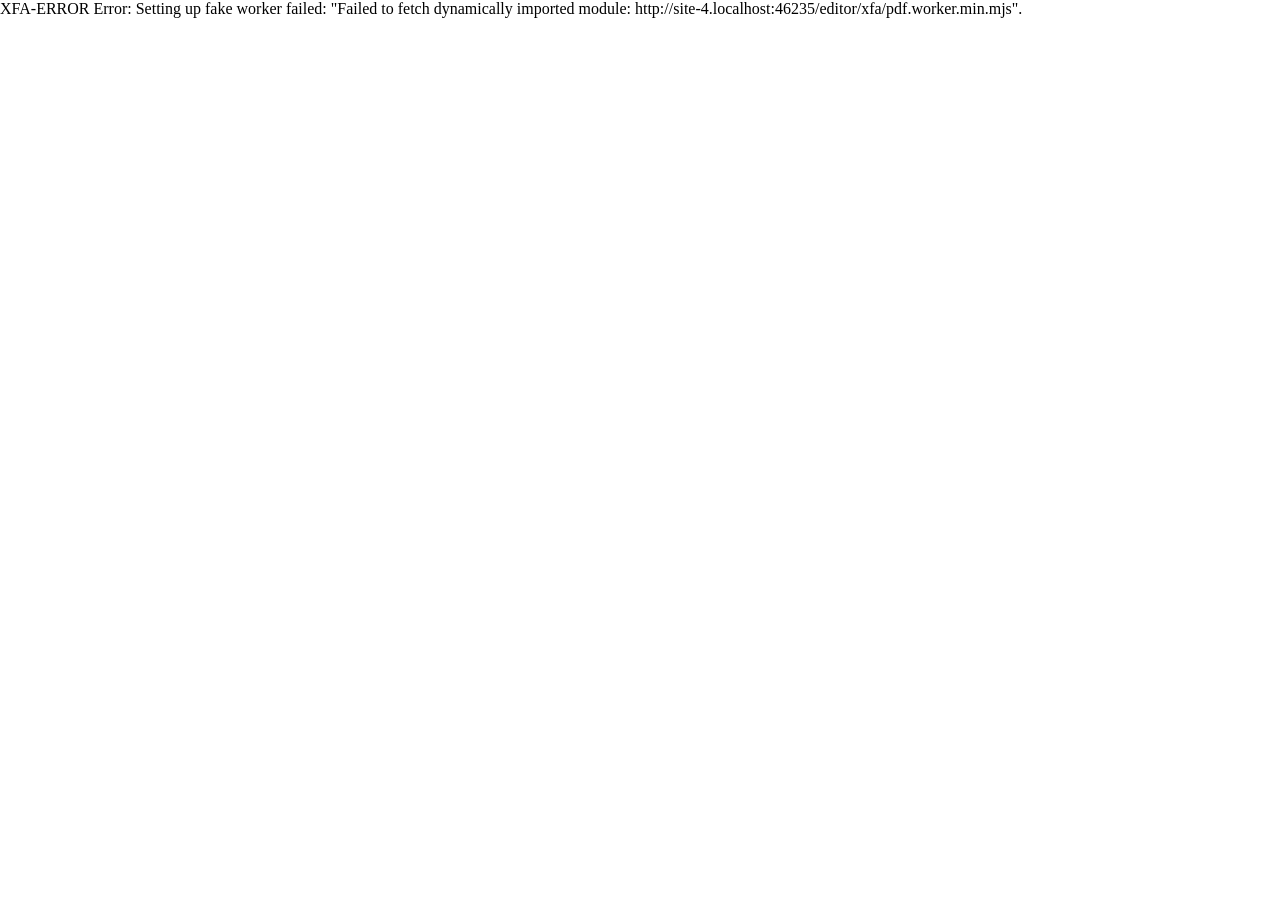
==== editor/xfa/xfa.html @ bf1fbca5 "Formularele XFA dinamice (ANAF) se văd și se semnează: 0.16.0 Formularele „inteligente” nesalvate di" ====
<!doctype html>
<html>
<head>
<meta charset="utf-8">
<title>Formular XFA</title>
<link rel="stylesheet" href="pdf_viewer.css">
<style>
  /* Formularele XFA dinamice (ANAF): pdf.js le desenează ca HTML, iar Edge le tipărește în PDF, o pagină pe foaie. */
  html, body { margin: 0; padding: 0; background: #fff; }
  .xfaPrintedPage { position: relative; overflow: hidden; margin: 0; break-after: page; page-break-after: always; }
  .xfaPrintedPage:last-child { break-after: auto; page-break-after: auto; }
  .xfaPrintedPage > .xfaLayer { position: absolute; left: 0; top: 0; transform-origin: 0 0; }
  button, input, select, textarea { -webkit-print-color-adjust: exact; print-color-adjust: exact; }
</style>
<style id="pageSize"></style>
</head>
<body>
<div id="pages"></div>
<img src="hold.gif" alt="" width="1" height="1" style="position:absolute;left:-10px;top:-10px">
<script type="module">
import * as pdfjsLib from './pdf.min.mjs'
pdfjsLib.GlobalWorkerOptions.workerSrc = './pdf.worker.min.mjs'
const host = document.getElementById('pages')
try {
  const doc = await pdfjsLib.getDocument({ url: 'doc.pdf', enableXfa: true }).promise
  if (!(await doc.allXfaHtml)) throw new Error('fără XFA')
  const scale = 96 / 72 // un punct PDF = 1/72 in; un pixel CSS la tipar = 1/96 in
  for (let n = 1; n <= doc.numPages; n++) {
    const page = await doc.getPage(n)
    const viewport = page.getViewport({ scale })
    if (n === 1) document.getElementById('pageSize').textContent = `@page { size: ${viewport.width / scale}pt ${viewport.height / scale}pt; margin: 0 }`
    // XfaLayer.render își pune clasele și scalarea pe elementul primit: foaia de tipar e un înveliș în jurul lui
    const sheet = document.createElement('div')
    sheet.className = 'xfaPrintedPage'
    sheet.style.width = viewport.width + 'px'
    sheet.style.height = viewport.height + 'px'
    const div = document.createElement('div')
    sheet.append(div)
    host.append(sheet)
    const xfaHtml = await page.getXfa()
    if (xfaHtml) {
      pdfjsLib.XfaLayer.render({ viewport: viewport.clone({ dontFlip: true }), div, xfaHtml, intent: 'print',
        annotationStorage: doc.annotationStorage, linkService: { addLinkAttributes() {} } })
    }
  }
  // Fonturile din formular, încărcate explicit: document.fonts.ready ar aștepta „load”, pe care îl ținem noi pe loc.
  await Promise.all([...document.fonts].map(f => f.load().catch(() => {})))
  document.title = `xfa-ok ${doc.numPages}`
} catch (e) {
  document.title = 'xfa-error'
  host.textContent = 'XFA-ERROR ' + e
}
// Abia acum serverul dă drumul imaginii „hold.gif”, pagina ajunge la „load” și Edge o tipărește.
new Image().src = 'done'
</script>
</body>
</html>
---- editor/xfa/pdf_viewer.css ----
/* Copyright 2014 Mozilla Foundation
 *
 * Licensed under the Apache License, Version 2.0 (the "License");
 * you may not use this file except in compliance with the License.
 * You may obtain a copy of the License at
 *
 *     http://www.apache.org/licenses/LICENSE-2.0
 *
 * Unless required by applicable law or agreed to in writing, software
 * distributed under the License is distributed on an "AS IS" BASIS,
 * WITHOUT WARRANTIES OR CONDITIONS OF ANY KIND, either express or implied.
 * See the License for the specific language governing permissions and
 * limitations under the License.
 */

.messageBar{
  --closing-button-icon:url(images/messageBar_closingButton.svg);
  --message-bar-close-button-color:var(--text-primary-color);
  --message-bar-close-button-color-hover:var(--text-primary-color);
  --message-bar-close-button-border-radius:4px;
  --message-bar-close-button-border:none;
  --message-bar-close-button-hover-bg-color:rgb(21 20 26 / 0.14);
  --message-bar-close-button-active-bg-color:rgb(21 20 26 / 0.21);
  --message-bar-close-button-focus-bg-color:rgb(21 20 26 / 0.07);
}

@media (prefers-color-scheme: dark){

.messageBar{
    --message-bar-close-button-hover-bg-color:rgb(251 251 254 / 0.14);
    --message-bar-close-button-active-bg-color:rgb(251 251 254 / 0.21);
    --message-bar-close-button-focus-bg-color:rgb(251 251 254 / 0.07);
}
  }

@media screen and (forced-colors: active){

.messageBar{
    --message-bar-close-button-color:ButtonText;
    --message-bar-close-button-border:1px solid ButtonText;
    --message-bar-close-button-hover-bg-color:ButtonText;
    --message-bar-close-button-active-bg-color:ButtonText;
    --message-bar-close-button-focus-bg-color:ButtonText;
    --message-bar-close-button-color-hover:HighlightText;
}
  }

.messageBar{

  display:flex;
  position:relative;
  padding:8px 8px 8px 16px;
  flex-direction:column;
  justify-content:center;
  align-items:center;
  gap:8px;
  -webkit-user-select:none;
     -moz-user-select:none;
          user-select:none;

  border-radius:4px;

  border:1px solid var(--message-bar-border-color);
  background:var(--message-bar-bg-color);
  color:var(--message-bar-fg-color);
}

.messageBar  > div{
    display:flex;
    align-items:flex-start;
    gap:8px;
    align-self:stretch;
  }

:is(.messageBar > div)::before{
      content:"";
      display:inline-block;
      width:16px;
      height:16px;
      -webkit-mask-image:var(--message-bar-icon);
              mask-image:var(--message-bar-icon);
      -webkit-mask-size:cover;
              mask-size:cover;
      background-color:var(--message-bar-icon-color);
      flex-shrink:0;
    }

.messageBar button{
    cursor:pointer;
  }

:is(.messageBar button):focus-visible{
      outline:var(--focus-ring-outline);
      outline-offset:2px;
    }

.messageBar .closeButton{
    width:32px;
    height:32px;
    background:none;
    border-radius:var(--message-bar-close-button-border-radius);
    border:var(--message-bar-close-button-border);

    display:flex;
    align-items:center;
    justify-content:center;
  }

:is(.messageBar .closeButton)::before{
      content:"";
      display:inline-block;
      width:16px;
      height:16px;
      -webkit-mask-image:var(--closing-button-icon);
              mask-image:var(--closing-button-icon);
      -webkit-mask-size:cover;
              mask-size:cover;
      background-color:var(--message-bar-close-button-color);
    }

:is(.messageBar .closeButton):is(:hover,:active,:focus)::before{
      background-color:var(--message-bar-close-button-color-hover);
    }

:is(.messageBar .closeButton):hover{
      background-color:var(--message-bar-close-button-hover-bg-color);
    }

:is(.messageBar .closeButton):active{
      background-color:var(--message-bar-close-button-active-bg-color);
    }

:is(.messageBar .closeButton):focus{
      background-color:var(--message-bar-close-button-focus-bg-color);
    }

:is(.messageBar .closeButton)  > span{
      display:inline-block;
      width:0;
      height:0;
      overflow:hidden;
    }

#editorUndoBar{
  --text-primary-color:#15141a;

  --message-bar-icon:url(images/secondaryToolbarButton-documentProperties.svg);
  --message-bar-icon-color:#0060df;
  --message-bar-bg-color:#deeafc;
  --message-bar-fg-color:var(--text-primary-color);
  --message-bar-border-color:rgb(0 0 0 / 0.08);

  --undo-button-bg-color:rgb(21 20 26 / 0.07);
  --undo-button-bg-color-hover:rgb(21 20 26 / 0.14);
  --undo-button-bg-color-active:rgb(21 20 26 / 0.21);

  --undo-button-fg-color:var(--message-bar-fg-color);
  --undo-button-fg-color-hover:var(--undo-button-fg-color);
  --undo-button-fg-color-active:var(--undo-button-fg-color);

  --focus-ring-color:#0060df;
  --focus-ring-outline:2px solid var(--focus-ring-color);
}

@media (prefers-color-scheme: dark){

#editorUndoBar{
    --text-primary-color:#fbfbfe;

    --message-bar-icon-color:#73a7f3;
    --message-bar-bg-color:#003070;
    --message-bar-border-color:rgb(255 255 255 / 0.08);

    --undo-button-bg-color:rgb(255 255 255 / 0.08);
    --undo-button-bg-color-hover:rgb(255 255 255 / 0.14);
    --undo-button-bg-color-active:rgb(255 255 255 / 0.21);
}
  }

@media screen and (forced-colors: active){

#editorUndoBar{
    --text-primary-color:CanvasText;

    --message-bar-icon-color:CanvasText;
    --message-bar-bg-color:Canvas;
    --message-bar-border-color:CanvasText;

    --undo-button-bg-color:ButtonText;
    --undo-button-bg-color-hover:SelectedItem;
    --undo-button-bg-color-active:SelectedItem;

    --undo-button-fg-color:ButtonFace;
    --undo-button-fg-color-hover:SelectedItemText;
    --undo-button-fg-color-active:SelectedItemText;

    --focus-ring-color:CanvasText;
}
  }

#editorUndoBar{

  position:fixed;
  top:50px;
  left:50%;
  transform:translateX(-50%);
  z-index:10;

  padding-block:8px;
  padding-inline:16px 8px;

  font:menu;
  font-size:15px;

  cursor:default;
}

#editorUndoBar button{
    cursor:pointer;
  }

#editorUndoBar #editorUndoBarUndoButton{
    border-radius:4px;
    font-weight:590;
    line-height:19.5px;
    color:var(--undo-button-fg-color);
    border:none;
    padding:4px 16px;
    margin-inline-start:8px;
    height:32px;

    background-color:var(--undo-button-bg-color);
  }

:is(#editorUndoBar #editorUndoBarUndoButton):hover{
      background-color:var(--undo-button-bg-color-hover);
      color:var(--undo-button-fg-color-hover);
    }

:is(#editorUndoBar #editorUndoBarUndoButton):active{
      background-color:var(--undo-button-bg-color-active);
      color:var(--undo-button-fg-color-active);
    }

#editorUndoBar  > div{
    align-items:center;
  }

.dialog{
  --dialog-bg-color:white;
  --dialog-border-color:white;
  --dialog-shadow:0 2px 14px 0 rgb(58 57 68 / 0.2);
  --text-primary-color:#15141a;
  --text-secondary-color:#5b5b66;
  --hover-filter:brightness(0.9);
  --focus-ring-color:#0060df;
  --focus-ring-outline:2px solid var(--focus-ring-color);
  --link-fg-color:#0060df;
  --link-hover-fg-color:#0250bb;
  --separator-color:#f0f0f4;

  --textarea-border-color:#8f8f9d;
  --textarea-bg-color:white;
  --textarea-fg-color:var(--text-secondary-color);

  --radio-bg-color:#f0f0f4;
  --radio-checked-bg-color:#fbfbfe;
  --radio-border-color:#8f8f9d;
  --radio-checked-border-color:#0060df;

  --button-secondary-bg-color:#f0f0f4;
  --button-secondary-fg-color:var(--text-primary-color);
  --button-secondary-border-color:var(--button-secondary-bg-color);
  --button-secondary-hover-bg-color:var(--button-secondary-bg-color);
  --button-secondary-hover-fg-color:var(--button-secondary-fg-color);
  --button-secondary-hover-border-color:var(--button-secondary-hover-bg-color);

  --button-primary-bg-color:#0060df;
  --button-primary-fg-color:#fbfbfe;
  --button-primary-border-color:var(--button-primary-bg-color);
  --button-primary-hover-bg-color:var(--button-primary-bg-color);
  --button-primary-hover-fg-color:var(--button-primary-fg-color);
  --button-primary-hover-border-color:var(--button-primary-hover-bg-color);
}

@media (prefers-color-scheme: dark){

.dialog{
    --dialog-bg-color:#1c1b22;
    --dialog-border-color:#1c1b22;
    --dialog-shadow:0 2px 14px 0 #15141a;
    --text-primary-color:#fbfbfe;
    --text-secondary-color:#cfcfd8;
    --focus-ring-color:#0df;
    --hover-filter:brightness(1.4);
    --link-fg-color:#0df;
    --link-hover-fg-color:#80ebff;
    --separator-color:#52525e;

    --textarea-bg-color:#42414d;

    --radio-bg-color:#2b2a33;
    --radio-checked-bg-color:#15141a;
    --radio-checked-border-color:#0df;

    --button-secondary-bg-color:#2b2a33;
    --button-primary-bg-color:#0df;
    --button-primary-fg-color:#15141a;
}
  }

@media screen and (forced-colors: active){

.dialog{
    --dialog-bg-color:Canvas;
    --dialog-border-color:CanvasText;
    --dialog-shadow:none;
    --text-primary-color:CanvasText;
    --text-secondary-color:CanvasText;
    --hover-filter:none;
    --focus-ring-color:ButtonBorder;
    --link-fg-color:LinkText;
    --link-hover-fg-color:LinkText;
    --separator-color:CanvasText;

    --textarea-border-color:ButtonBorder;
    --textarea-bg-color:Field;
    --textarea-fg-color:ButtonText;

    --radio-bg-color:ButtonFace;
    --radio-checked-bg-color:ButtonFace;
    --radio-border-color:ButtonText;
    --radio-checked-border-color:ButtonText;

    --button-secondary-bg-color:ButtonFace;
    --button-secondary-fg-color:ButtonText;
    --button-secondary-border-color:ButtonText;
    --button-secondary-hover-bg-color:AccentColor;
    --button-secondary-hover-fg-color:AccentColorText;

    --button-primary-bg-color:ButtonText;
    --button-primary-fg-color:ButtonFace;
    --button-primary-hover-bg-color:AccentColor;
    --button-primary-hover-fg-color:AccentColorText;
}
  }

.dialog{

  font:message-box;
  font-size:13px;
  font-weight:400;
  line-height:150%;
  border-radius:4px;
  padding:12px 16px;
  border:1px solid var(--dialog-border-color);
  background:var(--dialog-bg-color);
  color:var(--text-primary-color);
  box-shadow:var(--dialog-shadow);
}

:is(.dialog .mainContainer) *:focus-visible{
      outline:var(--focus-ring-outline);
      outline-offset:2px;
    }

:is(.dialog .mainContainer) .title{
      display:flex;
      width:auto;
      flex-direction:column;
      justify-content:flex-end;
      align-items:flex-start;
      gap:12px;
    }

:is(:is(.dialog .mainContainer) .title)  > span{
        font-size:13px;
        font-style:normal;
        font-weight:590;
        line-height:150%;
      }

:is(.dialog .mainContainer) .dialogSeparator{
      width:100%;
      height:0;
      margin-block:4px;
      border-top:1px solid var(--separator-color);
      border-bottom:none;
    }

:is(.dialog .mainContainer) .dialogButtonsGroup{
      display:flex;
      gap:12px;
      align-self:flex-end;
    }

:is(.dialog .mainContainer) .radio{
      display:flex;
      flex-direction:column;
      align-items:flex-start;
      gap:4px;
    }

:is(:is(.dialog .mainContainer) .radio)  > .radioButton{
        display:flex;
        gap:8px;
        align-self:stretch;
        align-items:center;
      }

:is(:is(:is(.dialog .mainContainer) .radio) > .radioButton) input{
          -webkit-appearance:none;
             -moz-appearance:none;
                  appearance:none;
          box-sizing:border-box;
          width:16px;
          height:16px;
          border-radius:50%;
          background-color:var(--radio-bg-color);
          border:1px solid var(--radio-border-color);
        }

:is(:is(:is(:is(.dialog .mainContainer) .radio) > .radioButton) input):hover{
            filter:var(--hover-filter);
          }

:is(:is(:is(:is(.dialog .mainContainer) .radio) > .radioButton) input):checked{
            background-color:var(--radio-checked-bg-color);
            border:4px solid var(--radio-checked-border-color);
          }

:is(:is(.dialog .mainContainer) .radio)  > .radioLabel{
        display:flex;
        padding-inline-start:24px;
        align-items:flex-start;
        gap:10px;
        align-self:stretch;
      }

:is(:is(:is(.dialog .mainContainer) .radio) > .radioLabel)  > span{
          flex:1 0 0;
          font-size:11px;
          color:var(--text-secondary-color);
        }

:is(.dialog .mainContainer) button:not(:is(.toggle-button,.closeButton)){
      border-radius:4px;
      border:1px solid;
      font:menu;
      font-weight:600;
      padding:4px 16px;
      width:auto;
      height:32px;
    }

:is(:is(.dialog .mainContainer) button:not(:is(.toggle-button,.closeButton))):hover{
        cursor:pointer;
        filter:var(--hover-filter);
      }

.secondaryButton:is(:is(.dialog .mainContainer) button:not(:is(.toggle-button,.closeButton))){
        color:var(--button-secondary-fg-color);
        background-color:var(--button-secondary-bg-color);
        border-color:var(--button-secondary-border-color);
      }

.secondaryButton:is(:is(.dialog .mainContainer) button:not(:is(.toggle-button,.closeButton))):hover{
          color:var(--button-secondary-hover-fg-color);
          background-color:var(--button-secondary-hover-bg-color);
          border-color:var(--button-secondary-hover-border-color);
        }

.primaryButton:is(:is(.dialog .mainContainer) button:not(:is(.toggle-button,.closeButton))){
        color:var(--button-primary-fg-color);
        background-color:var(--button-primary-bg-color);
        border-color:var(--button-primary-border-color);
        opacity:1;
      }

.primaryButton:is(:is(.dialog .mainContainer) button:not(:is(.toggle-button,.closeButton))):hover{
          color:var(--button-primary-hover-fg-color);
          background-color:var(--button-primary-hover-bg-color);
          border-color:var(--button-primary-hover-border-color);
        }

:is(.dialog .mainContainer) a{
      color:var(--link-fg-color);
    }

:is(:is(.dialog .mainContainer) a):hover{
        color:var(--link-hover-fg-color);
      }

:is(.dialog .mainContainer) textarea{
      font:inherit;
      padding:8px;
      resize:none;
      margin:0;
      box-sizing:border-box;
      border-radius:4px;
      border:1px solid var(--textarea-border-color);
      background:var(--textarea-bg-color);
      color:var(--textarea-fg-color);
    }

:is(:is(.dialog .mainContainer) textarea):focus{
        outline-offset:0;
        border-color:transparent;
      }

:is(:is(.dialog .mainContainer) textarea):disabled{
        pointer-events:none;
        opacity:0.4;
      }

:is(.dialog .mainContainer) .messageBar{
      --message-bar-bg-color:#ffebcd;
      --message-bar-fg-color:#15141a;
      --message-bar-border-color:rgb(0 0 0 / 0.08);
      --message-bar-icon:url(images/messageBar_warning.svg);
      --message-bar-icon-color:#cd411e;
    }

@media (prefers-color-scheme: dark){

:is(.dialog .mainContainer) .messageBar{
        --message-bar-bg-color:#5a3100;
        --message-bar-fg-color:#fbfbfe;
        --message-bar-border-color:rgb(255 255 255 / 0.08);
        --message-bar-icon-color:#e49c49;
    }
      }

@media screen and (forced-colors: active){

:is(.dialog .mainContainer) .messageBar{
        --message-bar-bg-color:HighlightText;
        --message-bar-fg-color:CanvasText;
        --message-bar-border-color:CanvasText;
        --message-bar-icon-color:CanvasText;
    }
      }

:is(.dialog .mainContainer) .messageBar{

      align-self:stretch;
    }

:is(:is(:is(.dialog .mainContainer) .messageBar) > div)::before,:is(:is(:is(.dialog .mainContainer) .messageBar) > div)  > div{
          margin-block:4px;
        }

:is(:is(:is(.dialog .mainContainer) .messageBar) > div)  > div{
          display:flex;
          flex-direction:column;
          align-items:flex-start;
          gap:8px;
          flex:1 0 0;
        }

:is(:is(:is(:is(.dialog .mainContainer) .messageBar) > div) > div) .title{
            font-size:13px;
            font-weight:590;
          }

:is(:is(:is(:is(.dialog .mainContainer) .messageBar) > div) > div) .description{
            font-size:13px;
          }

:is(.dialog .mainContainer) .toggler{
      display:flex;
      align-items:center;
      gap:8px;
      align-self:stretch;
    }

:is(:is(.dialog .mainContainer) .toggler)  > .togglerLabel{
        -webkit-user-select:none;
           -moz-user-select:none;
                user-select:none;
      }

.textLayer{
  position:absolute;
  text-align:initial;
  inset:0;
  overflow:clip;
  opacity:1;
  line-height:1;
  -webkit-text-size-adjust:none;
     -moz-text-size-adjust:none;
          text-size-adjust:none;
  forced-color-adjust:none;
  transform-origin:0 0;
  caret-color:CanvasText;
  z-index:0;
}

.textLayer.highlighting{
    touch-action:none;
  }

.textLayer :is(span,br){
    color:transparent;
    position:absolute;
    white-space:pre;
    cursor:text;
    transform-origin:0% 0%;
  }

.textLayer  > :not(.markedContent),.textLayer .markedContent span:not(.markedContent){
    z-index:1;
  }

.textLayer span.markedContent{
    top:0;
    height:0;
  }

.textLayer span[role="img"]{
    -webkit-user-select:none;
       -moz-user-select:none;
            user-select:none;
    cursor:default;
  }

.textLayer .highlight{
    --highlight-bg-color:rgb(180 0 170 / 0.25);
    --highlight-selected-bg-color:rgb(0 100 0 / 0.25);
    --highlight-backdrop-filter:none;
    --highlight-selected-backdrop-filter:none;
  }

@media screen and (forced-colors: active){

.textLayer .highlight{
      --highlight-bg-color:transparent;
      --highlight-selected-bg-color:transparent;
      --highlight-backdrop-filter:var(--hcm-highlight-filter);
      --highlight-selected-backdrop-filter:var(
        --hcm-highlight-selected-filter
      );
  }
    }

.textLayer .highlight{

    margin:-1px;
    padding:1px;
    background-color:var(--highlight-bg-color);
    -webkit-backdrop-filter:var(--highlight-backdrop-filter);
            backdrop-filter:var(--highlight-backdrop-filter);
    border-radius:4px;
  }

.appended:is(.textLayer .highlight){
      position:initial;
    }

.begin:is(.textLayer .highlight){
      border-radius:4px 0 0 4px;
    }

.end:is(.textLayer .highlight){
      border-radius:0 4px 4px 0;
    }

.middle:is(.textLayer .highlight){
      border-radius:0;
    }

.selected:is(.textLayer .highlight){
      background-color:var(--highlight-selected-bg-color);
      -webkit-backdrop-filter:var(--highlight-selected-backdrop-filter);
              backdrop-filter:var(--highlight-selected-backdrop-filter);
    }

.textLayer ::-moz-selection{
    background:rgba(0 0 255 / 0.25);
    background:color-mix(in srgb, AccentColor, transparent 75%);
  }

.textLayer ::selection{
    background:rgba(0 0 255 / 0.25);
    background:color-mix(in srgb, AccentColor, transparent 75%);
  }

.textLayer br::-moz-selection{
    background:transparent;
  }

.textLayer br::selection{
    background:transparent;
  }

.textLayer .endOfContent{
    display:block;
    position:absolute;
    inset:100% 0 0;
    z-index:0;
    cursor:default;
    -webkit-user-select:none;
       -moz-user-select:none;
            user-select:none;
  }

.textLayer.selecting .endOfContent{
    top:0;
  }

.annotationLayer{
  --annotation-unfocused-field-background:url("data:image/svg+xml;charset=UTF-8,<svg width='1px' height='1px' xmlns='http://www.w3.org/2000/svg'><rect width='100%' height='100%' style='fill:rgba(0, 54, 255, 0.13);'/></svg>");
  --input-focus-border-color:Highlight;
  --input-focus-outline:1px solid Canvas;
  --input-unfocused-border-color:transparent;
  --input-disabled-border-color:transparent;
  --input-hover-border-color:black;
  --link-outline:none;
}

@media screen and (forced-colors: active){

.annotationLayer{
    --input-focus-border-color:CanvasText;
    --input-unfocused-border-color:ActiveText;
    --input-disabled-border-color:GrayText;
    --input-hover-border-color:Highlight;
    --link-outline:1.5px solid LinkText;
}

    .annotationLayer .textWidgetAnnotation :is(input,textarea):required,.annotationLayer .choiceWidgetAnnotation select:required,.annotationLayer .buttonWidgetAnnotation:is(.checkBox,.radioButton) input:required{
      outline:1.5px solid selectedItem;
    }

    .annotationLayer .linkAnnotation{
      outline:var(--link-outline);
    }

      :is(.annotationLayer .linkAnnotation):hover{
        -webkit-backdrop-filter:var(--hcm-highlight-filter);
                backdrop-filter:var(--hcm-highlight-filter);
      }

      :is(.annotationLayer .linkAnnotation) > a:hover{
        opacity:0 !important;
        background:none !important;
        box-shadow:none;
      }

    .annotationLayer .popupAnnotation .popup{
      outline:calc(1.5px * var(--scale-factor)) solid CanvasText !important;
      background-color:ButtonFace !important;
      color:ButtonText !important;
    }

    .annotationLayer .highlightArea:hover::after{
      position:absolute;
      top:0;
      left:0;
      width:100%;
      height:100%;
      -webkit-backdrop-filter:var(--hcm-highlight-filter);
              backdrop-filter:var(--hcm-highlight-filter);
      content:"";
      pointer-events:none;
    }

    .annotationLayer .popupAnnotation.focused .popup{
      outline:calc(3px * var(--scale-factor)) solid Highlight !important;
    }
  }

.annotationLayer{

  position:absolute;
  top:0;
  left:0;
  pointer-events:none;
  transform-origin:0 0;
}

.annotationLayer[data-main-rotation="90"] .norotate{
    transform:rotate(270deg) translateX(-100%);
  }

.annotationLayer[data-main-rotation="180"] .norotate{
    transform:rotate(180deg) translate(-100%, -100%);
  }

.annotationLayer[data-main-rotation="270"] .norotate{
    transform:rotate(90deg) translateY(-100%);
  }

.annotationLayer.disabled section,.annotationLayer.disabled .popup{
      pointer-events:none;
    }

.annotationLayer .annotationContent{
    position:absolute;
    width:100%;
    height:100%;
    pointer-events:none;
  }

.freetext:is(.annotationLayer .annotationContent){
      background:transparent;
      border:none;
      inset:0;
      overflow:visible;
      white-space:nowrap;
      font:10px sans-serif;
      line-height:1.35;
      -webkit-user-select:none;
         -moz-user-select:none;
              user-select:none;
    }

.annotationLayer section{
    position:absolute;
    text-align:initial;
    pointer-events:auto;
    box-sizing:border-box;
    transform-origin:0 0;
  }

:is(.annotationLayer section):has(div.annotationContent) canvas.annotationContent{
        display:none;
      }

.textLayer.selecting ~ .annotationLayer section{
    pointer-events:none;
  }

.annotationLayer :is(.linkAnnotation,.buttonWidgetAnnotation.pushButton) > a{
    position:absolute;
    font-size:1em;
    top:0;
    left:0;
    width:100%;
    height:100%;
  }

.annotationLayer :is(.linkAnnotation,.buttonWidgetAnnotation.pushButton):not(.hasBorder) > a:hover{
    opacity:0.2;
    background-color:rgb(255 255 0);
    box-shadow:0 2px 10px rgb(255 255 0);
  }

.annotationLayer .linkAnnotation.hasBorder:hover{
    background-color:rgb(255 255 0 / 0.2);
  }

.annotationLayer .hasBorder{
    background-size:100% 100%;
  }

.annotationLayer .textAnnotation img{
    position:absolute;
    cursor:pointer;
    width:100%;
    height:100%;
    top:0;
    left:0;
  }

.annotationLayer .textWidgetAnnotation :is(input,textarea),.annotationLayer .choiceWidgetAnnotation select,.annotationLayer .buttonWidgetAnnotation:is(.checkBox,.radioButton) input{
    background-image:var(--annotation-unfocused-field-background);
    border:2px solid var(--input-unfocused-border-color);
    box-sizing:border-box;
    font:calc(9px * var(--scale-factor)) sans-serif;
    height:100%;
    margin:0;
    vertical-align:top;
    width:100%;
  }

.annotationLayer .textWidgetAnnotation :is(input,textarea):required,.annotationLayer .choiceWidgetAnnotation select:required,.annotationLayer .buttonWidgetAnnotation:is(.checkBox,.radioButton) input:required{
    outline:1.5px solid red;
  }

.annotationLayer .choiceWidgetAnnotation select option{
    padding:0;
  }

.annotationLayer .buttonWidgetAnnotation.radioButton input{
    border-radius:50%;
  }

.annotationLayer .textWidgetAnnotation textarea{
    resize:none;
  }

.annotationLayer .textWidgetAnnotation [disabled]:is(input,textarea),.annotationLayer .choiceWidgetAnnotation select[disabled],.annotationLayer .buttonWidgetAnnotation:is(.checkBox,.radioButton) input[disabled]{
    background:none;
    border:2px solid var(--input-disabled-border-color);
    cursor:not-allowed;
  }

.annotationLayer .textWidgetAnnotation :is(input,textarea):hover,.annotationLayer .choiceWidgetAnnotation select:hover,.annotationLayer .buttonWidgetAnnotation:is(.checkBox,.radioButton) input:hover{
    border:2px solid var(--input-hover-border-color);
  }

.annotationLayer .textWidgetAnnotation :is(input,textarea):hover,.annotationLayer .choiceWidgetAnnotation select:hover,.annotationLayer .buttonWidgetAnnotation.checkBox input:hover{
    border-radius:2px;
  }

.annotationLayer .textWidgetAnnotation :is(input,textarea):focus,.annotationLayer .choiceWidgetAnnotation select:focus{
    background:none;
    border:2px solid var(--input-focus-border-color);
    border-radius:2px;
    outline:var(--input-focus-outline);
  }

.annotationLayer .buttonWidgetAnnotation:is(.checkBox,.radioButton) :focus{
    background-image:none;
    background-color:transparent;
  }

.annotationLayer .buttonWidgetAnnotation.checkBox :focus{
    border:2px solid var(--input-focus-border-color);
    border-radius:2px;
    outline:var(--input-focus-outline);
  }

.annotationLayer .buttonWidgetAnnotation.radioButton :focus{
    border:2px solid var(--input-focus-border-color);
    outline:var(--input-focus-outline);
  }

.annotationLayer .buttonWidgetAnnotation.checkBox input:checked::before,.annotationLayer .buttonWidgetAnnotation.checkBox input:checked::after,.annotationLayer .buttonWidgetAnnotation.radioButton input:checked::before{
    background-color:CanvasText;
    content:"";
    display:block;
    position:absolute;
  }

.annotationLayer .buttonWidgetAnnotation.checkBox input:checked::before,.annotationLayer .buttonWidgetAnnotation.checkBox input:checked::after{
    height:80%;
    left:45%;
    width:1px;
  }

.annotationLayer .buttonWidgetAnnotation.checkBox input:checked::before{
    transform:rotate(45deg);
  }

.annotationLayer .buttonWidgetAnnotation.checkBox input:checked::after{
    transform:rotate(-45deg);
  }

.annotationLayer .buttonWidgetAnnotation.radioButton input:checked::before{
    border-radius:50%;
    height:50%;
    left:25%;
    top:25%;
    width:50%;
  }

.annotationLayer .textWidgetAnnotation input.comb{
    font-family:monospace;
    padding-left:2px;
    padding-right:0;
  }

.annotationLayer .textWidgetAnnotation input.comb:focus{
    width:103%;
  }

.annotationLayer .buttonWidgetAnnotation:is(.checkBox,.radioButton) input{
    -webkit-appearance:none;
       -moz-appearance:none;
            appearance:none;
  }

.annotationLayer .fileAttachmentAnnotation .popupTriggerArea{
    height:100%;
    width:100%;
  }

.annotationLayer .popupAnnotation{
    position:absolute;
    font-size:calc(9px * var(--scale-factor));
    pointer-events:none;
    width:-moz-max-content;
    width:max-content;
    max-width:45%;
    height:auto;
  }

.annotationLayer .popup{
    background-color:rgb(255 255 153);
    box-shadow:0 calc(2px * var(--scale-factor)) calc(5px * var(--scale-factor)) rgb(136 136 136);
    border-radius:calc(2px * var(--scale-factor));
    outline:1.5px solid rgb(255 255 74);
    padding:calc(6px * var(--scale-factor));
    cursor:pointer;
    font:message-box;
    white-space:normal;
    word-wrap:break-word;
    pointer-events:auto;
  }

.annotationLayer .popupAnnotation.focused .popup{
    outline-width:3px;
  }

.annotationLayer .popup *{
    font-size:calc(9px * var(--scale-factor));
  }

.annotationLayer .popup > .header{
    display:inline-block;
  }

.annotationLayer .popup > .header h1{
    display:inline;
  }

.annotationLayer .popup > .header .popupDate{
    display:inline-block;
    margin-left:calc(5px * var(--scale-factor));
    width:-moz-fit-content;
    width:fit-content;
  }

.annotationLayer .popupContent{
    border-top:1px solid rgb(51 51 51);
    margin-top:calc(2px * var(--scale-factor));
    padding-top:calc(2px * var(--scale-factor));
  }

.annotationLayer .richText > *{
    white-space:pre-wrap;
    font-size:calc(9px * var(--scale-factor));
  }

.annotationLayer .popupTriggerArea{
    cursor:pointer;
  }

.annotationLayer section svg{
    position:absolute;
    width:100%;
    height:100%;
    top:0;
    left:0;
  }

.annotationLayer .annotationTextContent{
    position:absolute;
    width:100%;
    height:100%;
    opacity:0;
    color:transparent;
    -webkit-user-select:none;
       -moz-user-select:none;
            user-select:none;
    pointer-events:none;
  }

:is(.annotationLayer .annotationTextContent) span{
      width:100%;
      display:inline-block;
    }

.annotationLayer svg.quadrilateralsContainer{
    contain:strict;
    width:0;
    height:0;
    position:absolute;
    top:0;
    left:0;
    z-index:-1;
  }

:root{
  --xfa-unfocused-field-background:url("data:image/svg+xml;charset=UTF-8,<svg width='1px' height='1px' xmlns='http://www.w3.org/2000/svg'><rect width='100%' height='100%' style='fill:rgba(0, 54, 255, 0.13);'/></svg>");
  --xfa-focus-outline:auto;
}

@media screen and (forced-colors: active){
  :root{
    --xfa-focus-outline:2px solid CanvasText;
  }
  .xfaLayer *:required{
    outline:1.5px solid selectedItem;
  }
}

.xfaLayer{
  background-color:transparent;
}

.xfaLayer .highlight{
  margin:-1px;
  padding:1px;
  background-color:rgb(239 203 237);
  border-radius:4px;
}

.xfaLayer .highlight.appended{
  position:initial;
}

.xfaLayer .highlight.begin{
  border-radius:4px 0 0 4px;
}

.xfaLayer .highlight.end{
  border-radius:0 4px 4px 0;
}

.xfaLayer .highlight.middle{
  border-radius:0;
}

.xfaLayer .highlight.selected{
  background-color:rgb(203 223 203);
}

.xfaPage{
  overflow:hidden;
  position:relative;
}

.xfaContentarea{
  position:absolute;
}

.xfaPrintOnly{
  display:none;
}

.xfaLayer{
  position:absolute;
  text-align:initial;
  top:0;
  left:0;
  transform-origin:0 0;
  line-height:1.2;
}

.xfaLayer *{
  color:inherit;
  font:inherit;
  font-style:inherit;
  font-weight:inherit;
  font-kerning:inherit;
  letter-spacing:-0.01px;
  text-align:inherit;
  text-decoration:inherit;
  box-sizing:border-box;
  background-color:transparent;
  padding:0;
  margin:0;
  pointer-events:auto;
  line-height:inherit;
}

.xfaLayer *:required{
  outline:1.5px solid red;
}

.xfaLayer div,
.xfaLayer svg,
.xfaLayer svg *{
  pointer-events:none;
}

.xfaLayer a{
  color:blue;
}

.xfaRich li{
  margin-left:3em;
}

.xfaFont{
  color:black;
  font-weight:normal;
  font-kerning:none;
  font-size:10px;
  font-style:normal;
  letter-spacing:0;
  text-decoration:none;
  vertical-align:0;
}

.xfaCaption{
  overflow:hidden;
  flex:0 0 auto;
}

.xfaCaptionForCheckButton{
  overflow:hidden;
  flex:1 1 auto;
}

.xfaLabel{
  height:100%;
  width:100%;
}

.xfaLeft{
  display:flex;
  flex-direction:row;
  align-items:center;
}

.xfaRight{
  display:flex;
  flex-direction:row-reverse;
  align-items:center;
}

:is(.xfaLeft, .xfaRight) > :is(.xfaCaption, .xfaCaptionForCheckButton){
  max-height:100%;
}

.xfaTop{
  display:flex;
  flex-direction:column;
  align-items:flex-start;
}

.xfaBottom{
  display:flex;
  flex-direction:column-reverse;
  align-items:flex-start;
}

:is(.xfaTop, .xfaBottom) > :is(.xfaCaption, .xfaCaptionForCheckButton){
  width:100%;
}

.xfaBorder{
  background-color:transparent;
  position:absolute;
  pointer-events:none;
}

.xfaWrapped{
  width:100%;
  height:100%;
}

:is(.xfaTextfield, .xfaSelect):focus{
  background-image:none;
  background-color:transparent;
  outline:var(--xfa-focus-outline);
  outline-offset:-1px;
}

:is(.xfaCheckbox, .xfaRadio):focus{
  outline:var(--xfa-focus-outline);
}

.xfaTextfield,
.xfaSelect{
  height:100%;
  width:100%;
  flex:1 1 auto;
  border:none;
  resize:none;
  background-image:var(--xfa-unfocused-field-background);
}

.xfaSelect{
  padding-inline:2px;
}

:is(.xfaTop, .xfaBottom) > :is(.xfaTextfield, .xfaSelect){
  flex:0 1 auto;
}

.xfaButton{
  cursor:pointer;
  width:100%;
  height:100%;
  border:none;
  text-align:center;
}

.xfaLink{
  width:100%;
  height:100%;
  position:absolute;
  top:0;
  left:0;
}

.xfaCheckbox,
.xfaRadio{
  width:100%;
  height:100%;
  flex:0 0 auto;
  border:none;
}

.xfaRich{
  white-space:pre-wrap;
  width:100%;
  height:100%;
}

.xfaImage{
  -o-object-position:left top;
     object-position:left top;
  -o-object-fit:contain;
     object-fit:contain;
  width:100%;
  height:100%;
}

.xfaLrTb,
.xfaRlTb,
.xfaTb{
  display:flex;
  flex-direction:column;
  align-items:stretch;
}

.xfaLr{
  display:flex;
  flex-direction:row;
  align-items:stretch;
}

.xfaRl{
  display:flex;
  flex-direction:row-reverse;
  align-items:stretch;
}

.xfaTb > div{
  justify-content:left;
}

.xfaPosition{
  position:relative;
}

.xfaArea{
  position:relative;
}

.xfaValignMiddle{
  display:flex;
  align-items:center;
}

.xfaTable{
  display:flex;
  flex-direction:column;
  align-items:stretch;
}

.xfaTable .xfaRow{
  display:flex;
  flex-direction:row;
  align-items:stretch;
}

.xfaTable .xfaRlRow{
  display:flex;
  flex-direction:row-reverse;
  align-items:stretch;
  flex:1;
}

.xfaTable .xfaRlRow > div{
  flex:1;
}

:is(.xfaNonInteractive, .xfaDisabled, .xfaReadOnly) :is(input, textarea){
  background:initial;
}

@media print{
  .xfaTextfield,
  .xfaSelect{
    background:transparent;
  }

  .xfaSelect{
    -webkit-appearance:none;
       -moz-appearance:none;
            appearance:none;
    text-indent:1px;
    text-overflow:"";
  }
}

.canvasWrapper svg{
    transform:none;
  }

.moving:is(.canvasWrapper svg){
      z-index:100000;
    }

[data-main-rotation="90"]:is(.highlight:is(.canvasWrapper svg),.highlightOutline:is(.canvasWrapper svg)) mask,[data-main-rotation="90"]:is(.highlight:is(.canvasWrapper svg),.highlightOutline:is(.canvasWrapper svg)) use:not(.clip,.mask){
          transform:matrix(0, 1, -1, 0, 1, 0);
        }

[data-main-rotation="180"]:is(.highlight:is(.canvasWrapper svg),.highlightOutline:is(.canvasWrapper svg)) mask,[data-main-rotation="180"]:is(.highlight:is(.canvasWrapper svg),.highlightOutline:is(.canvasWrapper svg)) use:not(.clip,.mask){
          transform:matrix(-1, 0, 0, -1, 1, 1);
        }

[data-main-rotation="270"]:is(.highlight:is(.canvasWrapper svg),.highlightOutline:is(.canvasWrapper svg)) mask,[data-main-rotation="270"]:is(.highlight:is(.canvasWrapper svg),.highlightOutline:is(.canvasWrapper svg)) use:not(.clip,.mask){
          transform:matrix(0, -1, 1, 0, 0, 1);
        }

.draw:is(.canvasWrapper svg){
      position:absolute;
      mix-blend-mode:normal;
    }

.draw[data-draw-rotation="90"]:is(.canvasWrapper svg){
        transform:rotate(90deg);
      }

.draw[data-draw-rotation="180"]:is(.canvasWrapper svg){
        transform:rotate(180deg);
      }

.draw[data-draw-rotation="270"]:is(.canvasWrapper svg){
        transform:rotate(270deg);
      }

.highlight:is(.canvasWrapper svg){
      --blend-mode:multiply;
    }

@media screen and (forced-colors: active){

.highlight:is(.canvasWrapper svg){
        --blend-mode:difference;
    }
      }

.highlight:is(.canvasWrapper svg){

      position:absolute;
      mix-blend-mode:var(--blend-mode);
    }

.highlight:is(.canvasWrapper svg):not(.free){
        fill-rule:evenodd;
      }

.highlightOutline:is(.canvasWrapper svg){
      position:absolute;
      mix-blend-mode:normal;
      fill-rule:evenodd;
      fill:none;
    }

.highlightOutline.hovered:is(.canvasWrapper svg):not(.free):not(.selected){
          stroke:var(--hover-outline-color);
          stroke-width:var(--outline-width);
        }

.highlightOutline.selected:is(.canvasWrapper svg):not(.free) .mainOutline{
            stroke:var(--outline-around-color);
            stroke-width:calc(
              var(--outline-width) + 2 * var(--outline-around-width)
            );
          }

.highlightOutline.selected:is(.canvasWrapper svg):not(.free) .secondaryOutline{
            stroke:var(--outline-color);
            stroke-width:var(--outline-width);
          }

.highlightOutline.free.hovered:is(.canvasWrapper svg):not(.selected){
          stroke:var(--hover-outline-color);
          stroke-width:calc(2 * var(--outline-width));
        }

.highlightOutline.free.selected:is(.canvasWrapper svg) .mainOutline{
            stroke:var(--outline-around-color);
            stroke-width:calc(
              2 * (var(--outline-width) + var(--outline-around-width))
            );
          }

.highlightOutline.free.selected:is(.canvasWrapper svg) .secondaryOutline{
            stroke:var(--outline-color);
            stroke-width:calc(2 * var(--outline-width));
          }

.toggle-button{
  --button-background-color:#f0f0f4;
  --button-background-color-hover:#e0e0e6;
  --button-background-color-active:#cfcfd8;
  --color-accent-primary:#0060df;
  --color-accent-primary-hover:#0250bb;
  --color-accent-primary-active:#054096;
  --border-interactive-color:#8f8f9d;
  --border-radius-circle:9999px;
  --border-width:1px;
  --size-item-small:16px;
  --size-item-large:32px;
  --color-canvas:white;
}

@media (prefers-color-scheme: dark){

.toggle-button{
    --button-background-color:color-mix(in srgb, currentColor 7%, transparent);
    --button-background-color-hover:color-mix(
      in srgb,
      currentColor 14%,
      transparent
    );
    --button-background-color-active:color-mix(
      in srgb,
      currentColor 21%,
      transparent
    );
    --color-accent-primary:#0df;
    --color-accent-primary-hover:#80ebff;
    --color-accent-primary-active:#aaf2ff;
    --border-interactive-color:#bfbfc9;
    --color-canvas:#1c1b22;
}
  }

@media (forced-colors: active){

.toggle-button{
    --color-accent-primary:ButtonText;
    --color-accent-primary-hover:SelectedItem;
    --color-accent-primary-active:SelectedItem;
    --border-interactive-color:ButtonText;
    --button-background-color:ButtonFace;
    --border-interactive-color-hover:SelectedItem;
    --border-interactive-color-active:SelectedItem;
    --border-interactive-color-disabled:GrayText;
    --color-canvas:ButtonText;
}
  }

.toggle-button{

  --toggle-background-color:var(--button-background-color);
  --toggle-background-color-hover:var(--button-background-color-hover);
  --toggle-background-color-active:var(--button-background-color-active);
  --toggle-background-color-pressed:var(--color-accent-primary);
  --toggle-background-color-pressed-hover:var(--color-accent-primary-hover);
  --toggle-background-color-pressed-active:var(--color-accent-primary-active);
  --toggle-border-color:var(--border-interactive-color);
  --toggle-border-color-hover:var(--toggle-border-color);
  --toggle-border-color-active:var(--toggle-border-color);
  --toggle-border-radius:var(--border-radius-circle);
  --toggle-border-width:var(--border-width);
  --toggle-height:var(--size-item-small);
  --toggle-width:var(--size-item-large);
  --toggle-dot-background-color:var(--toggle-border-color);
  --toggle-dot-background-color-hover:var(--toggle-dot-background-color);
  --toggle-dot-background-color-active:var(--toggle-dot-background-color);
  --toggle-dot-background-color-on-pressed:var(--color-canvas);
  --toggle-dot-margin:1px;
  --toggle-dot-height:calc(
    var(--toggle-height) - 2 * var(--toggle-dot-margin) - 2 *
      var(--toggle-border-width)
  );
  --toggle-dot-width:var(--toggle-dot-height);
  --toggle-dot-transform-x:calc(
    var(--toggle-width) - 4 * var(--toggle-dot-margin) - var(--toggle-dot-width)
  );

  -webkit-appearance:none;

     -moz-appearance:none;

          appearance:none;
  padding:0;
  margin:0;
  border:var(--toggle-border-width) solid var(--toggle-border-color);
  height:var(--toggle-height);
  width:var(--toggle-width);
  border-radius:var(--toggle-border-radius);
  background:var(--toggle-background-color);
  box-sizing:border-box;
  flex-shrink:0;
}

.toggle-button:focus-visible{
    outline:var(--focus-outline);
    outline-offset:var(--focus-outline-offset);
  }

.toggle-button:enabled:hover{
    background:var(--toggle-background-color-hover);
    border-color:var(--toggle-border-color);
  }

.toggle-button:enabled:active{
    background:var(--toggle-background-color-active);
    border-color:var(--toggle-border-color);
  }

.toggle-button[aria-pressed="true"]{
    background:var(--toggle-background-color-pressed);
    border-color:transparent;
  }

.toggle-button[aria-pressed="true"]:enabled:hover{
    background:var(--toggle-background-color-pressed-hover);
    border-color:transparent;
  }

.toggle-button[aria-pressed="true"]:enabled:active{
    background:var(--toggle-background-color-pressed-active);
    border-color:transparent;
  }

.toggle-button::before{
    display:block;
    content:"";
    background-color:var(--toggle-dot-background-color);
    height:var(--toggle-dot-height);
    width:var(--toggle-dot-width);
    margin:var(--toggle-dot-margin);
    border-radius:var(--toggle-border-radius);
    translate:0;
  }

.toggle-button[aria-pressed="true"]::before{
    translate:var(--toggle-dot-transform-x);
    background-color:var(--toggle-dot-background-color-on-pressed);
  }

.toggle-button[aria-pressed="true"]:enabled:hover::before,.toggle-button[aria-pressed="true"]:enabled:active::before{
    background-color:var(--toggle-dot-background-color-on-pressed);
  }

[dir="rtl"] .toggle-button[aria-pressed="true"]::before{
    translate:calc(-1 * var(--toggle-dot-transform-x));
  }

@media (prefers-reduced-motion: no-preference){
    .toggle-button::before{
      transition:translate 100ms;
    }
  }

@media (prefers-contrast){
    .toggle-button:enabled:hover{
      border-color:var(--toggle-border-color-hover);
    }

    .toggle-button:enabled:active{
      border-color:var(--toggle-border-color-active);
    }

    .toggle-button[aria-pressed="true"]:enabled{
      border-color:var(--toggle-border-color);
      position:relative;
    }

    .toggle-button[aria-pressed="true"]:enabled:hover,.toggle-button[aria-pressed="true"]:enabled:hover:active{
      border-color:var(--toggle-border-color-hover);
    }

    .toggle-button[aria-pressed="true"]:enabled:active{
      background-color:var(--toggle-dot-background-color-active);
      border-color:var(--toggle-dot-background-color-hover);
    }

    .toggle-button:hover::before,.toggle-button:active::before{
      background-color:var(--toggle-dot-background-color-hover);
    }
  }

@media (forced-colors){

.toggle-button{
    --toggle-dot-background-color:var(--color-accent-primary);
    --toggle-dot-background-color-hover:var(--color-accent-primary-hover);
    --toggle-dot-background-color-active:var(--color-accent-primary-active);
    --toggle-dot-background-color-on-pressed:var(--button-background-color);
    --toggle-background-color-disabled:var(--button-background-color-disabled);
    --toggle-border-color-hover:var(--border-interactive-color-hover);
    --toggle-border-color-active:var(--border-interactive-color-active);
    --toggle-border-color-disabled:var(--border-interactive-color-disabled);
}

    .toggle-button[aria-pressed="true"]:enabled::after{
      border:1px solid var(--button-background-color);
      content:"";
      position:absolute;
      height:var(--toggle-height);
      width:var(--toggle-width);
      display:block;
      border-radius:var(--toggle-border-radius);
      inset:-2px;
    }

    .toggle-button[aria-pressed="true"]:enabled:active::after{
      border-color:var(--toggle-border-color-active);
    }
  }

:root{
  --outline-width:2px;
  --outline-color:#0060df;
  --outline-around-width:1px;
  --outline-around-color:#f0f0f4;
  --hover-outline-around-color:var(--outline-around-color);
  --focus-outline:solid var(--outline-width) var(--outline-color);
  --unfocus-outline:solid var(--outline-width) transparent;
  --focus-outline-around:solid var(--outline-around-width) var(--outline-around-color);
  --hover-outline-color:#8f8f9d;
  --hover-outline:solid var(--outline-width) var(--hover-outline-color);
  --hover-outline-around:solid var(--outline-around-width) var(--hover-outline-around-color);
  --freetext-line-height:1.35;
  --freetext-padding:2px;
  --resizer-bg-color:var(--outline-color);
  --resizer-size:6px;
  --resizer-shift:calc(
    0px - (var(--outline-width) + var(--resizer-size)) / 2 -
      var(--outline-around-width)
  );
  --editorFreeText-editing-cursor:text;
  --editorInk-editing-cursor:url(images/cursor-editorInk.svg) 0 16, pointer;
  --editorHighlight-editing-cursor:url(images/cursor-editorTextHighlight.svg) 24 24, text;
  --editorFreeHighlight-editing-cursor:url(images/cursor-editorFreeHighlight.svg) 1 18, pointer;

  --new-alt-text-warning-image:url(images/altText_warning.svg);
}
.visuallyHidden{
  position:absolute;
  top:0;
  left:0;
  border:0;
  margin:0;
  padding:0;
  width:0;
  height:0;
  overflow:hidden;
  white-space:nowrap;
  font-size:0;
}

.textLayer.highlighting{
    cursor:var(--editorFreeHighlight-editing-cursor);
  }

.textLayer.highlighting:not(.free) span{
      cursor:var(--editorHighlight-editing-cursor);
    }

[role="img"]:is(.textLayer.highlighting:not(.free) span){
        cursor:var(--editorFreeHighlight-editing-cursor);
      }

.textLayer.highlighting.free span{
      cursor:var(--editorFreeHighlight-editing-cursor);
    }

:is(#viewerContainer.pdfPresentationMode:fullscreen,.annotationEditorLayer.disabled) .noAltTextBadge{
    display:none !important;
  }

@media (min-resolution: 1.1dppx){
  :root{
    --editorFreeText-editing-cursor:url(images/cursor-editorFreeText.svg) 0 16, text;
  }
}

@media screen and (forced-colors: active){
  :root{
    --outline-color:CanvasText;
    --outline-around-color:ButtonFace;
    --resizer-bg-color:ButtonText;
    --hover-outline-color:Highlight;
    --hover-outline-around-color:SelectedItemText;
  }
}

[data-editor-rotation="90"]{
  transform:rotate(90deg);
}

[data-editor-rotation="180"]{
  transform:rotate(180deg);
}

[data-editor-rotation="270"]{
  transform:rotate(270deg);
}

.annotationEditorLayer{
  background:transparent;
  position:absolute;
  inset:0;
  font-size:calc(100px * var(--scale-factor));
  transform-origin:0 0;
  cursor:auto;
}

.annotationEditorLayer .selectedEditor{
    z-index:100000 !important;
  }

.annotationEditorLayer.drawing *{
    pointer-events:none !important;
  }

.annotationEditorLayer.waiting{
  content:"";
  cursor:wait;
  position:absolute;
  inset:0;
  width:100%;
  height:100%;
}

.annotationEditorLayer.disabled{
  pointer-events:none;
}

.annotationEditorLayer.freetextEditing{
  cursor:var(--editorFreeText-editing-cursor);
}

.annotationEditorLayer.inkEditing{
  cursor:var(--editorInk-editing-cursor);
}

.annotationEditorLayer .draw{
  box-sizing:border-box;
}

.annotationEditorLayer :is(.freeTextEditor, .inkEditor, .stampEditor){
  position:absolute;
  background:transparent;
  z-index:1;
  transform-origin:0 0;
  cursor:auto;
  max-width:100%;
  max-height:100%;
  border:var(--unfocus-outline);
}

.draggable.selectedEditor:is(.annotationEditorLayer :is(.freeTextEditor,.inkEditor,.stampEditor)){
    cursor:move;
  }

.selectedEditor:is(.annotationEditorLayer :is(.freeTextEditor,.inkEditor,.stampEditor)){
    border:var(--focus-outline);
    outline:var(--focus-outline-around);
  }

.selectedEditor:is(.annotationEditorLayer :is(.freeTextEditor,.inkEditor,.stampEditor))::before{
      content:"";
      position:absolute;
      inset:0;
      border:var(--focus-outline-around);
      pointer-events:none;
    }

:is(.annotationEditorLayer :is(.freeTextEditor,.inkEditor,.stampEditor)):hover:not(.selectedEditor){
    border:var(--hover-outline);
    outline:var(--hover-outline-around);
  }

:is(.annotationEditorLayer :is(.freeTextEditor,.inkEditor,.stampEditor)):hover:not(.selectedEditor)::before{
      content:"";
      position:absolute;
      inset:0;
      border:var(--focus-outline-around);
    }

:is(.annotationEditorLayer :is(.freeTextEditor,.inkEditor,.stampEditor,.highlightEditor),.textLayer) .editToolbar{
    --editor-toolbar-delete-image:url(images/editor-toolbar-delete.svg);
    --editor-toolbar-bg-color:#f0f0f4;
    --editor-toolbar-highlight-image:url(images/toolbarButton-editorHighlight.svg);
    --editor-toolbar-fg-color:#2e2e56;
    --editor-toolbar-border-color:#8f8f9d;
    --editor-toolbar-hover-border-color:var(--editor-toolbar-border-color);
    --editor-toolbar-hover-bg-color:#e0e0e6;
    --editor-toolbar-hover-fg-color:var(--editor-toolbar-fg-color);
    --editor-toolbar-hover-outline:none;
    --editor-toolbar-focus-outline-color:#0060df;
    --editor-toolbar-shadow:0 2px 6px 0 rgb(58 57 68 / 0.2);
    --editor-toolbar-vert-offset:6px;
    --editor-toolbar-height:28px;
    --editor-toolbar-padding:2px;
    --alt-text-done-color:#2ac3a2;
    --alt-text-warning-color:#0090ed;
    --alt-text-hover-done-color:var(--alt-text-done-color);
    --alt-text-hover-warning-color:var(--alt-text-warning-color);
  }

@media (prefers-color-scheme: dark){

:is(.annotationEditorLayer :is(.freeTextEditor,.inkEditor,.stampEditor,.highlightEditor),.textLayer) .editToolbar{
      --editor-toolbar-bg-color:#2b2a33;
      --editor-toolbar-fg-color:#fbfbfe;
      --editor-toolbar-hover-bg-color:#52525e;
      --editor-toolbar-focus-outline-color:#0df;
      --alt-text-done-color:#54ffbd;
      --alt-text-warning-color:#80ebff;
  }
    }

@media screen and (forced-colors: active){

:is(.annotationEditorLayer :is(.freeTextEditor,.inkEditor,.stampEditor,.highlightEditor),.textLayer) .editToolbar{
      --editor-toolbar-bg-color:ButtonFace;
      --editor-toolbar-fg-color:ButtonText;
      --editor-toolbar-border-color:ButtonText;
      --editor-toolbar-hover-border-color:AccentColor;
      --editor-toolbar-hover-bg-color:ButtonFace;
      --editor-toolbar-hover-fg-color:AccentColor;
      --editor-toolbar-hover-outline:2px solid var(--editor-toolbar-hover-border-color);
      --editor-toolbar-focus-outline-color:ButtonBorder;
      --editor-toolbar-shadow:none;
      --alt-text-done-color:var(--editor-toolbar-fg-color);
      --alt-text-warning-color:var(--editor-toolbar-fg-color);
      --alt-text-hover-done-color:var(--editor-toolbar-hover-fg-color);
      --alt-text-hover-warning-color:var(--editor-toolbar-hover-fg-color);
  }
    }

:is(.annotationEditorLayer :is(.freeTextEditor,.inkEditor,.stampEditor,.highlightEditor),.textLayer) .editToolbar{

    display:flex;
    width:-moz-fit-content;
    width:fit-content;
    height:var(--editor-toolbar-height);
    flex-direction:column;
    justify-content:center;
    align-items:center;
    cursor:default;
    pointer-events:auto;
    box-sizing:content-box;
    padding:var(--editor-toolbar-padding);

    position:absolute;
    inset-inline-end:0;
    inset-block-start:calc(100% + var(--editor-toolbar-vert-offset));

    border-radius:6px;
    background-color:var(--editor-toolbar-bg-color);
    border:1px solid var(--editor-toolbar-border-color);
    box-shadow:var(--editor-toolbar-shadow);
  }

.hidden:is(:is(.annotationEditorLayer :is(.freeTextEditor,.inkEditor,.stampEditor,.highlightEditor),.textLayer) .editToolbar){
      display:none;
    }

:is(:is(.annotationEditorLayer :is(.freeTextEditor,.inkEditor,.stampEditor,.highlightEditor),.textLayer) .editToolbar):has(:focus-visible){
      border-color:transparent;
    }

[dir="ltr"] :is(:is(.annotationEditorLayer :is(.freeTextEditor,.inkEditor,.stampEditor,.highlightEditor),.textLayer) .editToolbar){
      transform-origin:100% 0;
    }

[dir="rtl"] :is(:is(.annotationEditorLayer :is(.freeTextEditor,.inkEditor,.stampEditor,.highlightEditor),.textLayer) .editToolbar){
      transform-origin:0 0;
    }

:is(:is(.annotationEditorLayer :is(.freeTextEditor,.inkEditor,.stampEditor,.highlightEditor),.textLayer) .editToolbar) .buttons{
      display:flex;
      justify-content:center;
      align-items:center;
      gap:0;
      height:100%;
    }

:is(:is(:is(.annotationEditorLayer :is(.freeTextEditor,.inkEditor,.stampEditor,.highlightEditor),.textLayer) .editToolbar) .buttons) button{
        padding:0;
      }

:is(:is(:is(.annotationEditorLayer :is(.freeTextEditor,.inkEditor,.stampEditor,.highlightEditor),.textLayer) .editToolbar) .buttons) .divider{
        width:0;
        height:calc(
          2 * var(--editor-toolbar-padding) + var(--editor-toolbar-height)
        );
        border-left:1px solid var(--editor-toolbar-border-color);
        border-right:none;
        display:inline-block;
        margin-inline:2px;
      }

:is(:is(:is(.annotationEditorLayer :is(.freeTextEditor,.inkEditor,.stampEditor,.highlightEditor),.textLayer) .editToolbar) .buttons) .highlightButton{
        width:var(--editor-toolbar-height);
      }

:is(:is(:is(:is(.annotationEditorLayer :is(.freeTextEditor,.inkEditor,.stampEditor,.highlightEditor),.textLayer) .editToolbar) .buttons) .highlightButton)::before{
          content:"";
          -webkit-mask-image:var(--editor-toolbar-highlight-image);
                  mask-image:var(--editor-toolbar-highlight-image);
          -webkit-mask-repeat:no-repeat;
                  mask-repeat:no-repeat;
          -webkit-mask-position:center;
                  mask-position:center;
          display:inline-block;
          background-color:var(--editor-toolbar-fg-color);
          width:100%;
          height:100%;
        }

:is(:is(:is(:is(.annotationEditorLayer :is(.freeTextEditor,.inkEditor,.stampEditor,.highlightEditor),.textLayer) .editToolbar) .buttons) .highlightButton):hover::before{
          background-color:var(--editor-toolbar-hover-fg-color);
        }

:is(:is(:is(.annotationEditorLayer :is(.freeTextEditor,.inkEditor,.stampEditor,.highlightEditor),.textLayer) .editToolbar) .buttons) .delete{
        width:var(--editor-toolbar-height);
      }

:is(:is(:is(:is(.annotationEditorLayer :is(.freeTextEditor,.inkEditor,.stampEditor,.highlightEditor),.textLayer) .editToolbar) .buttons) .delete)::before{
          content:"";
          -webkit-mask-image:var(--editor-toolbar-delete-image);
                  mask-image:var(--editor-toolbar-delete-image);
          -webkit-mask-repeat:no-repeat;
                  mask-repeat:no-repeat;
          -webkit-mask-position:center;
                  mask-position:center;
          display:inline-block;
          background-color:var(--editor-toolbar-fg-color);
          width:100%;
          height:100%;
        }

:is(:is(:is(:is(.annotationEditorLayer :is(.freeTextEditor,.inkEditor,.stampEditor,.highlightEditor),.textLayer) .editToolbar) .buttons) .delete):hover::before{
          background-color:var(--editor-toolbar-hover-fg-color);
        }

:is(:is(:is(.annotationEditorLayer :is(.freeTextEditor,.inkEditor,.stampEditor,.highlightEditor),.textLayer) .editToolbar) .buttons)  > *{
        height:var(--editor-toolbar-height);
      }

:is(:is(:is(.annotationEditorLayer :is(.freeTextEditor,.inkEditor,.stampEditor,.highlightEditor),.textLayer) .editToolbar) .buttons)  > :not(.divider){
        border:none;
        background-color:transparent;
        cursor:pointer;
      }

:is(:is(:is(:is(.annotationEditorLayer :is(.freeTextEditor,.inkEditor,.stampEditor,.highlightEditor),.textLayer) .editToolbar) .buttons) > :not(.divider)):hover{
          border-radius:2px;
          background-color:var(--editor-toolbar-hover-bg-color);
          color:var(--editor-toolbar-hover-fg-color);
          outline:var(--editor-toolbar-hover-outline);
          outline-offset:1px;
        }

:is(:is(:is(:is(.annotationEditorLayer :is(.freeTextEditor,.inkEditor,.stampEditor,.highlightEditor),.textLayer) .editToolbar) .buttons) > :not(.divider)):hover:active{
            outline:none;
          }

:is(:is(:is(:is(.annotationEditorLayer :is(.freeTextEditor,.inkEditor,.stampEditor,.highlightEditor),.textLayer) .editToolbar) .buttons) > :not(.divider)):focus-visible{
          border-radius:2px;
          outline:2px solid var(--editor-toolbar-focus-outline-color);
        }

:is(:is(:is(.annotationEditorLayer :is(.freeTextEditor,.inkEditor,.stampEditor,.highlightEditor),.textLayer) .editToolbar) .buttons) .altText{
        --alt-text-add-image:url(images/altText_add.svg);
        --alt-text-done-image:url(images/altText_done.svg);

        display:flex;
        align-items:center;
        justify-content:center;
        width:-moz-max-content;
        width:max-content;
        padding-inline:8px;
        pointer-events:all;
        font:menu;
        font-weight:590;
        font-size:12px;
        color:var(--editor-toolbar-fg-color);
      }

:is(:is(:is(:is(.annotationEditorLayer :is(.freeTextEditor,.inkEditor,.stampEditor,.highlightEditor),.textLayer) .editToolbar) .buttons) .altText):disabled{
          pointer-events:none;
        }

:is(:is(:is(:is(.annotationEditorLayer :is(.freeTextEditor,.inkEditor,.stampEditor,.highlightEditor),.textLayer) .editToolbar) .buttons) .altText)::before{
          content:"";
          -webkit-mask-image:var(--alt-text-add-image);
                  mask-image:var(--alt-text-add-image);
          -webkit-mask-repeat:no-repeat;
                  mask-repeat:no-repeat;
          -webkit-mask-position:center;
                  mask-position:center;
          display:inline-block;
          width:12px;
          height:13px;
          background-color:var(--editor-toolbar-fg-color);
          margin-inline-end:4px;
        }

:is(:is(:is(:is(.annotationEditorLayer :is(.freeTextEditor,.inkEditor,.stampEditor,.highlightEditor),.textLayer) .editToolbar) .buttons) .altText):hover::before{
          background-color:var(--editor-toolbar-hover-fg-color);
        }

.done:is(:is(:is(:is(.annotationEditorLayer :is(.freeTextEditor,.inkEditor,.stampEditor,.highlightEditor),.textLayer) .editToolbar) .buttons) .altText)::before{
          -webkit-mask-image:var(--alt-text-done-image);
                  mask-image:var(--alt-text-done-image);
        }

.new:is(:is(:is(:is(.annotationEditorLayer :is(.freeTextEditor,.inkEditor,.stampEditor,.highlightEditor),.textLayer) .editToolbar) .buttons) .altText)::before{
            width:16px;
            height:16px;
            -webkit-mask-image:var(--new-alt-text-warning-image);
                    mask-image:var(--new-alt-text-warning-image);
            background-color:var(--alt-text-warning-color);
            -webkit-mask-size:cover;
                    mask-size:cover;
          }

.new:is(:is(:is(:is(.annotationEditorLayer :is(.freeTextEditor,.inkEditor,.stampEditor,.highlightEditor),.textLayer) .editToolbar) .buttons) .altText):hover::before{
            background-color:var(--alt-text-hover-warning-color);
          }

.new.done:is(:is(:is(:is(.annotationEditorLayer :is(.freeTextEditor,.inkEditor,.stampEditor,.highlightEditor),.textLayer) .editToolbar) .buttons) .altText)::before{
              -webkit-mask-image:var(--alt-text-done-image);
                      mask-image:var(--alt-text-done-image);
              background-color:var(--alt-text-done-color);
            }

.new.done:is(:is(:is(:is(.annotationEditorLayer :is(.freeTextEditor,.inkEditor,.stampEditor,.highlightEditor),.textLayer) .editToolbar) .buttons) .altText):hover::before{
              background-color:var(--alt-text-hover-done-color);
            }

:is(:is(:is(:is(.annotationEditorLayer :is(.freeTextEditor,.inkEditor,.stampEditor,.highlightEditor),.textLayer) .editToolbar) .buttons) .altText) .tooltip{
          display:none;
          word-wrap:anywhere;
        }

.show:is(:is(:is(:is(:is(.annotationEditorLayer :is(.freeTextEditor,.inkEditor,.stampEditor,.highlightEditor),.textLayer) .editToolbar) .buttons) .altText) .tooltip){
            --alt-text-tooltip-bg:#f0f0f4;
            --alt-text-tooltip-fg:#15141a;
            --alt-text-tooltip-border:#8f8f9d;
            --alt-text-tooltip-shadow:0px 2px 6px 0px rgb(58 57 68 / 0.2);
          }

@media (prefers-color-scheme: dark){

.show:is(:is(:is(:is(:is(.annotationEditorLayer :is(.freeTextEditor,.inkEditor,.stampEditor,.highlightEditor),.textLayer) .editToolbar) .buttons) .altText) .tooltip){
              --alt-text-tooltip-bg:#1c1b22;
              --alt-text-tooltip-fg:#fbfbfe;
              --alt-text-tooltip-shadow:0px 2px 6px 0px #15141a;
          }
            }

@media screen and (forced-colors: active){

.show:is(:is(:is(:is(:is(.annotationEditorLayer :is(.freeTextEditor,.inkEditor,.stampEditor,.highlightEditor),.textLayer) .editToolbar) .buttons) .altText) .tooltip){
              --alt-text-tooltip-bg:Canvas;
              --alt-text-tooltip-fg:CanvasText;
              --alt-text-tooltip-border:CanvasText;
              --alt-text-tooltip-shadow:none;
          }
            }

.show:is(:is(:is(:is(:is(.annotationEditorLayer :is(.freeTextEditor,.inkEditor,.stampEditor,.highlightEditor),.textLayer) .editToolbar) .buttons) .altText) .tooltip){

            display:inline-flex;
            flex-direction:column;
            align-items:center;
            justify-content:center;
            position:absolute;
            top:calc(100% + 2px);
            inset-inline-start:0;
            padding-block:2px 3px;
            padding-inline:3px;
            max-width:300px;
            width:-moz-max-content;
            width:max-content;
            height:auto;
            font-size:12px;

            border:0.5px solid var(--alt-text-tooltip-border);
            background:var(--alt-text-tooltip-bg);
            box-shadow:var(--alt-text-tooltip-shadow);
            color:var(--alt-text-tooltip-fg);

            pointer-events:none;
          }

.annotationEditorLayer .freeTextEditor{
  padding:calc(var(--freetext-padding) * var(--scale-factor));
  width:auto;
  height:auto;
  touch-action:none;
}

.annotationEditorLayer .freeTextEditor .internal{
  background:transparent;
  border:none;
  inset:0;
  overflow:visible;
  white-space:nowrap;
  font:10px sans-serif;
  line-height:var(--freetext-line-height);
  -webkit-user-select:none;
     -moz-user-select:none;
          user-select:none;
}

.annotationEditorLayer .freeTextEditor .overlay{
  position:absolute;
  display:none;
  background:transparent;
  inset:0;
  width:100%;
  height:100%;
}

.annotationEditorLayer freeTextEditor .overlay.enabled{
  display:block;
}

.annotationEditorLayer .freeTextEditor .internal:empty::before{
  content:attr(default-content);
  color:gray;
}

.annotationEditorLayer .freeTextEditor .internal:focus{
  outline:none;
  -webkit-user-select:auto;
     -moz-user-select:auto;
          user-select:auto;
}

.annotationEditorLayer .inkEditor{
  width:100%;
  height:100%;
}

.annotationEditorLayer .inkEditor.editing{
  cursor:inherit;
}

.annotationEditorLayer .inkEditor .inkEditorCanvas{
  position:absolute;
  inset:0;
  width:100%;
  height:100%;
  touch-action:none;
}

.annotationEditorLayer .stampEditor{
  width:auto;
  height:auto;
}

:is(.annotationEditorLayer .stampEditor) canvas{
    position:absolute;
    width:100%;
    height:100%;
    margin:0;
    top:0;
    left:0;
  }

:is(.annotationEditorLayer .stampEditor) .noAltTextBadge{
    --no-alt-text-badge-border-color:#f0f0f4;
    --no-alt-text-badge-bg-color:#cfcfd8;
    --no-alt-text-badge-fg-color:#5b5b66;
  }

@media (prefers-color-scheme: dark){

:is(.annotationEditorLayer .stampEditor) .noAltTextBadge{
      --no-alt-text-badge-border-color:#52525e;
      --no-alt-text-badge-bg-color:#fbfbfe;
      --no-alt-text-badge-fg-color:#15141a;
  }
    }

@media screen and (forced-colors: active){

:is(.annotationEditorLayer .stampEditor) .noAltTextBadge{
      --no-alt-text-badge-border-color:ButtonText;
      --no-alt-text-badge-bg-color:ButtonFace;
      --no-alt-text-badge-fg-color:ButtonText;
  }
    }

:is(.annotationEditorLayer .stampEditor) .noAltTextBadge{

    position:absolute;
    inset-inline-end:5px;
    inset-block-end:5px;
    display:inline-flex;
    width:32px;
    height:32px;
    padding:3px;
    justify-content:center;
    align-items:center;
    pointer-events:none;
    z-index:1;

    border-radius:2px;
    border:1px solid var(--no-alt-text-badge-border-color);
    background:var(--no-alt-text-badge-bg-color);
  }

:is(:is(.annotationEditorLayer .stampEditor) .noAltTextBadge)::before{
      content:"";
      display:inline-block;
      width:16px;
      height:16px;
      -webkit-mask-image:var(--new-alt-text-warning-image);
              mask-image:var(--new-alt-text-warning-image);
      -webkit-mask-size:cover;
              mask-size:cover;
      background-color:var(--no-alt-text-badge-fg-color);
    }

:is(.annotationEditorLayer :is(.freeTextEditor,.inkEditor,.stampEditor)) > .resizers{
      position:absolute;
      inset:0;
    }

.hidden:is(:is(.annotationEditorLayer :is(.freeTextEditor,.inkEditor,.stampEditor)) > .resizers){
        display:none;
      }

:is(:is(.annotationEditorLayer :is(.freeTextEditor,.inkEditor,.stampEditor)) > .resizers) > .resizer{
        width:var(--resizer-size);
        height:var(--resizer-size);
        background:content-box var(--resizer-bg-color);
        border:var(--focus-outline-around);
        border-radius:2px;
        position:absolute;
      }

.topLeft:is(:is(:is(.annotationEditorLayer :is(.freeTextEditor,.inkEditor,.stampEditor)) > .resizers) > .resizer){
          top:var(--resizer-shift);
          left:var(--resizer-shift);
        }

.topMiddle:is(:is(:is(.annotationEditorLayer :is(.freeTextEditor,.inkEditor,.stampEditor)) > .resizers) > .resizer){
          top:var(--resizer-shift);
          left:calc(50% + var(--resizer-shift));
        }

.topRight:is(:is(:is(.annotationEditorLayer :is(.freeTextEditor,.inkEditor,.stampEditor)) > .resizers) > .resizer){
          top:var(--resizer-shift);
          right:var(--resizer-shift);
        }

.middleRight:is(:is(:is(.annotationEditorLayer :is(.freeTextEditor,.inkEditor,.stampEditor)) > .resizers) > .resizer){
          top:calc(50% + var(--resizer-shift));
          right:var(--resizer-shift);
        }

.bottomRight:is(:is(:is(.annotationEditorLayer :is(.freeTextEditor,.inkEditor,.stampEditor)) > .resizers) > .resizer){
          bottom:var(--resizer-shift);
          right:var(--resizer-shift);
        }

.bottomMiddle:is(:is(:is(.annotationEditorLayer :is(.freeTextEditor,.inkEditor,.stampEditor)) > .resizers) > .resizer){
          bottom:var(--resizer-shift);
          left:calc(50% + var(--resizer-shift));
        }

.bottomLeft:is(:is(:is(.annotationEditorLayer :is(.freeTextEditor,.inkEditor,.stampEditor)) > .resizers) > .resizer){
          bottom:var(--resizer-shift);
          left:var(--resizer-shift);
        }

.middleLeft:is(:is(:is(.annotationEditorLayer :is(.freeTextEditor,.inkEditor,.stampEditor)) > .resizers) > .resizer){
          top:calc(50% + var(--resizer-shift));
          left:var(--resizer-shift);
        }

.topLeft:is(:is(.annotationEditorLayer[data-main-rotation="0"] :is([data-editor-rotation="0"],[data-editor-rotation="180"]),.annotationEditorLayer[data-main-rotation="90"] :is([data-editor-rotation="270"],[data-editor-rotation="90"]),.annotationEditorLayer[data-main-rotation="180"] :is([data-editor-rotation="180"],[data-editor-rotation="0"]),.annotationEditorLayer[data-main-rotation="270"] :is([data-editor-rotation="90"],[data-editor-rotation="270"])) > .resizers > .resizer),.bottomRight:is(:is(.annotationEditorLayer[data-main-rotation="0"] :is([data-editor-rotation="0"],[data-editor-rotation="180"]),.annotationEditorLayer[data-main-rotation="90"] :is([data-editor-rotation="270"],[data-editor-rotation="90"]),.annotationEditorLayer[data-main-rotation="180"] :is([data-editor-rotation="180"],[data-editor-rotation="0"]),.annotationEditorLayer[data-main-rotation="270"] :is([data-editor-rotation="90"],[data-editor-rotation="270"])) > .resizers > .resizer){
        cursor:nwse-resize;
      }

.topMiddle:is(:is(.annotationEditorLayer[data-main-rotation="0"] :is([data-editor-rotation="0"],[data-editor-rotation="180"]),.annotationEditorLayer[data-main-rotation="90"] :is([data-editor-rotation="270"],[data-editor-rotation="90"]),.annotationEditorLayer[data-main-rotation="180"] :is([data-editor-rotation="180"],[data-editor-rotation="0"]),.annotationEditorLayer[data-main-rotation="270"] :is([data-editor-rotation="90"],[data-editor-rotation="270"])) > .resizers > .resizer),.bottomMiddle:is(:is(.annotationEditorLayer[data-main-rotation="0"] :is([data-editor-rotation="0"],[data-editor-rotation="180"]),.annotationEditorLayer[data-main-rotation="90"] :is([data-editor-rotation="270"],[data-editor-rotation="90"]),.annotationEditorLayer[data-main-rotation="180"] :is([data-editor-rotation="180"],[data-editor-rotation="0"]),.annotationEditorLayer[data-main-rotation="270"] :is([data-editor-rotation="90"],[data-editor-rotation="270"])) > .resizers > .resizer){
        cursor:ns-resize;
      }

.topRight:is(:is(.annotationEditorLayer[data-main-rotation="0"] :is([data-editor-rotation="0"],[data-editor-rotation="180"]),.annotationEditorLayer[data-main-rotation="90"] :is([data-editor-rotation="270"],[data-editor-rotation="90"]),.annotationEditorLayer[data-main-rotation="180"] :is([data-editor-rotation="180"],[data-editor-rotation="0"]),.annotationEditorLayer[data-main-rotation="270"] :is([data-editor-rotation="90"],[data-editor-rotation="270"])) > .resizers > .resizer),.bottomLeft:is(:is(.annotationEditorLayer[data-main-rotation="0"] :is([data-editor-rotation="0"],[data-editor-rotation="180"]),.annotationEditorLayer[data-main-rotation="90"] :is([data-editor-rotation="270"],[data-editor-rotation="90"]),.annotationEditorLayer[data-main-rotation="180"] :is([data-editor-rotation="180"],[data-editor-rotation="0"]),.annotationEditorLayer[data-main-rotation="270"] :is([data-editor-rotation="90"],[data-editor-rotation="270"])) > .resizers > .resizer){
        cursor:nesw-resize;
      }

.middleRight:is(:is(.annotationEditorLayer[data-main-rotation="0"] :is([data-editor-rotation="0"],[data-editor-rotation="180"]),.annotationEditorLayer[data-main-rotation="90"] :is([data-editor-rotation="270"],[data-editor-rotation="90"]),.annotationEditorLayer[data-main-rotation="180"] :is([data-editor-rotation="180"],[data-editor-rotation="0"]),.annotationEditorLayer[data-main-rotation="270"] :is([data-editor-rotation="90"],[data-editor-rotation="270"])) > .resizers > .resizer),.middleLeft:is(:is(.annotationEditorLayer[data-main-rotation="0"] :is([data-editor-rotation="0"],[data-editor-rotation="180"]),.annotationEditorLayer[data-main-rotation="90"] :is([data-editor-rotation="270"],[data-editor-rotation="90"]),.annotationEditorLayer[data-main-rotation="180"] :is([data-editor-rotation="180"],[data-editor-rotation="0"]),.annotationEditorLayer[data-main-rotation="270"] :is([data-editor-rotation="90"],[data-editor-rotation="270"])) > .resizers > .resizer){
        cursor:ew-resize;
      }

.topLeft:is(:is(.annotationEditorLayer[data-main-rotation="0"] :is([data-editor-rotation="90"],[data-editor-rotation="270"]),.annotationEditorLayer[data-main-rotation="90"] :is([data-editor-rotation="0"],[data-editor-rotation="180"]),.annotationEditorLayer[data-main-rotation="180"] :is([data-editor-rotation="270"],[data-editor-rotation="90"]),.annotationEditorLayer[data-main-rotation="270"] :is([data-editor-rotation="180"],[data-editor-rotation="0"])) > .resizers > .resizer),.bottomRight:is(:is(.annotationEditorLayer[data-main-rotation="0"] :is([data-editor-rotation="90"],[data-editor-rotation="270"]),.annotationEditorLayer[data-main-rotation="90"] :is([data-editor-rotation="0"],[data-editor-rotation="180"]),.annotationEditorLayer[data-main-rotation="180"] :is([data-editor-rotation="270"],[data-editor-rotation="90"]),.annotationEditorLayer[data-main-rotation="270"] :is([data-editor-rotation="180"],[data-editor-rotation="0"])) > .resizers > .resizer){
        cursor:nesw-resize;
      }

.topMiddle:is(:is(.annotationEditorLayer[data-main-rotation="0"] :is([data-editor-rotation="90"],[data-editor-rotation="270"]),.annotationEditorLayer[data-main-rotation="90"] :is([data-editor-rotation="0"],[data-editor-rotation="180"]),.annotationEditorLayer[data-main-rotation="180"] :is([data-editor-rotation="270"],[data-editor-rotation="90"]),.annotationEditorLayer[data-main-rotation="270"] :is([data-editor-rotation="180"],[data-editor-rotation="0"])) > .resizers > .resizer),.bottomMiddle:is(:is(.annotationEditorLayer[data-main-rotation="0"] :is([data-editor-rotation="90"],[data-editor-rotation="270"]),.annotationEditorLayer[data-main-rotation="90"] :is([data-editor-rotation="0"],[data-editor-rotation="180"]),.annotationEditorLayer[data-main-rotation="180"] :is([data-editor-rotation="270"],[data-editor-rotation="90"]),.annotationEditorLayer[data-main-rotation="270"] :is([data-editor-rotation="180"],[data-editor-rotation="0"])) > .resizers > .resizer){
        cursor:ew-resize;
      }

.topRight:is(:is(.annotationEditorLayer[data-main-rotation="0"] :is([data-editor-rotation="90"],[data-editor-rotation="270"]),.annotationEditorLayer[data-main-rotation="90"] :is([data-editor-rotation="0"],[data-editor-rotation="180"]),.annotationEditorLayer[data-main-rotation="180"] :is([data-editor-rotation="270"],[data-editor-rotation="90"]),.annotationEditorLayer[data-main-rotation="270"] :is([data-editor-rotation="180"],[data-editor-rotation="0"])) > .resizers > .resizer),.bottomLeft:is(:is(.annotationEditorLayer[data-main-rotation="0"] :is([data-editor-rotation="90"],[data-editor-rotation="270"]),.annotationEditorLayer[data-main-rotation="90"] :is([data-editor-rotation="0"],[data-editor-rotation="180"]),.annotationEditorLayer[data-main-rotation="180"] :is([data-editor-rotation="270"],[data-editor-rotation="90"]),.annotationEditorLayer[data-main-rotation="270"] :is([data-editor-rotation="180"],[data-editor-rotation="0"])) > .resizers > .resizer){
        cursor:nwse-resize;
      }

.middleRight:is(:is(.annotationEditorLayer[data-main-rotation="0"] :is([data-editor-rotation="90"],[data-editor-rotation="270"]),.annotationEditorLayer[data-main-rotation="90"] :is([data-editor-rotation="0"],[data-editor-rotation="180"]),.annotationEditorLayer[data-main-rotation="180"] :is([data-editor-rotation="270"],[data-editor-rotation="90"]),.annotationEditorLayer[data-main-rotation="270"] :is([data-editor-rotation="180"],[data-editor-rotation="0"])) > .resizers > .resizer),.middleLeft:is(:is(.annotationEditorLayer[data-main-rotation="0"] :is([data-editor-rotation="90"],[data-editor-rotation="270"]),.annotationEditorLayer[data-main-rotation="90"] :is([data-editor-rotation="0"],[data-editor-rotation="180"]),.annotationEditorLayer[data-main-rotation="180"] :is([data-editor-rotation="270"],[data-editor-rotation="90"]),.annotationEditorLayer[data-main-rotation="270"] :is([data-editor-rotation="180"],[data-editor-rotation="0"])) > .resizers > .resizer){
        cursor:ns-resize;
      }

:is(.annotationEditorLayer :is([data-main-rotation="0"] [data-editor-rotation="90"],[data-main-rotation="90"] [data-editor-rotation="0"],[data-main-rotation="180"] [data-editor-rotation="270"],[data-main-rotation="270"] [data-editor-rotation="180"])) .editToolbar{
      rotate:270deg;
    }

[dir="ltr"] :is(:is(.annotationEditorLayer :is([data-main-rotation="0"] [data-editor-rotation="90"],[data-main-rotation="90"] [data-editor-rotation="0"],[data-main-rotation="180"] [data-editor-rotation="270"],[data-main-rotation="270"] [data-editor-rotation="180"])) .editToolbar){
        inset-inline-end:calc(0px - var(--editor-toolbar-vert-offset));
        inset-block-start:0;
      }

[dir="rtl"] :is(:is(.annotationEditorLayer :is([data-main-rotation="0"] [data-editor-rotation="90"],[data-main-rotation="90"] [data-editor-rotation="0"],[data-main-rotation="180"] [data-editor-rotation="270"],[data-main-rotation="270"] [data-editor-rotation="180"])) .editToolbar){
        inset-inline-end:calc(100% + var(--editor-toolbar-vert-offset));
        inset-block-start:0;
      }

:is(.annotationEditorLayer :is([data-main-rotation="0"] [data-editor-rotation="180"],[data-main-rotation="90"] [data-editor-rotation="90"],[data-main-rotation="180"] [data-editor-rotation="0"],[data-main-rotation="270"] [data-editor-rotation="270"])) .editToolbar{
      rotate:180deg;
      inset-inline-end:100%;
      inset-block-start:calc(0pc - var(--editor-toolbar-vert-offset));
    }

:is(.annotationEditorLayer :is([data-main-rotation="0"] [data-editor-rotation="270"],[data-main-rotation="90"] [data-editor-rotation="180"],[data-main-rotation="180"] [data-editor-rotation="90"],[data-main-rotation="270"] [data-editor-rotation="0"])) .editToolbar{
      rotate:90deg;
    }

[dir="ltr"] :is(:is(.annotationEditorLayer :is([data-main-rotation="0"] [data-editor-rotation="270"],[data-main-rotation="90"] [data-editor-rotation="180"],[data-main-rotation="180"] [data-editor-rotation="90"],[data-main-rotation="270"] [data-editor-rotation="0"])) .editToolbar){
        inset-inline-end:calc(100% + var(--editor-toolbar-vert-offset));
        inset-block-start:100%;
      }

[dir="rtl"] :is(:is(.annotationEditorLayer :is([data-main-rotation="0"] [data-editor-rotation="270"],[data-main-rotation="90"] [data-editor-rotation="180"],[data-main-rotation="180"] [data-editor-rotation="90"],[data-main-rotation="270"] [data-editor-rotation="0"])) .editToolbar){
        inset-inline-start:calc(0px - var(--editor-toolbar-vert-offset));
        inset-block-start:0;
      }

.dialog.altText::backdrop{
    -webkit-mask:url(#alttext-manager-mask);
            mask:url(#alttext-manager-mask);
  }

.dialog.altText.positioned{
    margin:0;
  }

.dialog.altText #altTextContainer{
    width:300px;
    height:-moz-fit-content;
    height:fit-content;
    display:inline-flex;
    flex-direction:column;
    align-items:flex-start;
    gap:16px;
  }

:is(.dialog.altText #altTextContainer) #overallDescription{
      display:flex;
      flex-direction:column;
      align-items:flex-start;
      gap:4px;
      align-self:stretch;
    }

:is(:is(.dialog.altText #altTextContainer) #overallDescription) span{
        align-self:stretch;
      }

:is(:is(.dialog.altText #altTextContainer) #overallDescription) .title{
        font-size:13px;
        font-style:normal;
        font-weight:590;
      }

:is(.dialog.altText #altTextContainer) #addDescription{
      display:flex;
      flex-direction:column;
      align-items:stretch;
      gap:8px;
    }

:is(:is(.dialog.altText #altTextContainer) #addDescription) .descriptionArea{
        flex:1;
        padding-inline:24px 10px;
      }

:is(:is(:is(.dialog.altText #altTextContainer) #addDescription) .descriptionArea) textarea{
          width:100%;
          min-height:75px;
        }

:is(.dialog.altText #altTextContainer) #buttons{
      display:flex;
      justify-content:flex-end;
      align-items:flex-start;
      gap:8px;
      align-self:stretch;
    }

.dialog.newAltText{
  --new-alt-text-ai-disclaimer-icon:url(images/altText_disclaimer.svg);
  --new-alt-text-spinner-icon:url(images/altText_spinner.svg);
  --preview-image-bg-color:#f0f0f4;
  --preview-image-border:none;
}

@media (prefers-color-scheme: dark){

.dialog.newAltText{
    --preview-image-bg-color:#2b2a33;
}
  }

@media screen and (forced-colors: active){

.dialog.newAltText{
    --preview-image-bg-color:ButtonFace;
    --preview-image-border:1px solid ButtonText;
}
  }

.dialog.newAltText{

  width:80%;
  max-width:570px;
  min-width:300px;
  padding:0;
}

.dialog.newAltText.noAi #newAltTextDisclaimer,.dialog.newAltText.noAi #newAltTextCreateAutomatically{
      display:none !important;
    }

.dialog.newAltText.aiInstalling #newAltTextCreateAutomatically{
      display:none !important;
    }

.dialog.newAltText.aiInstalling #newAltTextDownloadModel{
      display:flex !important;
    }

.dialog.newAltText.error #newAltTextNotNow{
      display:none !important;
    }

.dialog.newAltText.error #newAltTextCancel{
      display:inline-block !important;
    }

.dialog.newAltText:not(.error) #newAltTextError{
    display:none !important;
  }

.dialog.newAltText #newAltTextContainer{
    display:flex;
    width:auto;
    padding:16px;
    flex-direction:column;
    justify-content:flex-end;
    align-items:flex-start;
    gap:12px;
    flex:0 1 auto;
    line-height:normal;
  }

:is(.dialog.newAltText #newAltTextContainer) #mainContent{
      display:flex;
      justify-content:flex-end;
      align-items:flex-start;
      gap:12px;
      align-self:stretch;
      flex:1 1 auto;
    }

:is(:is(.dialog.newAltText #newAltTextContainer) #mainContent) #descriptionAndSettings{
        display:flex;
        flex-direction:column;
        align-items:flex-start;
        gap:16px;
        flex:1 0 0;
        align-self:stretch;
      }

:is(:is(.dialog.newAltText #newAltTextContainer) #mainContent) #descriptionInstruction{
        display:flex;
        flex-direction:column;
        align-items:flex-start;
        gap:8px;
        align-self:stretch;
        flex:1 1 auto;
      }

:is(:is(:is(.dialog.newAltText #newAltTextContainer) #mainContent) #descriptionInstruction) #newAltTextDescriptionContainer{
          width:100%;
          height:70px;
          position:relative;
        }

:is(:is(:is(:is(.dialog.newAltText #newAltTextContainer) #mainContent) #descriptionInstruction) #newAltTextDescriptionContainer) textarea{
            width:100%;
            height:100%;
            padding:8px;
          }

:is(:is(:is(:is(:is(.dialog.newAltText #newAltTextContainer) #mainContent) #descriptionInstruction) #newAltTextDescriptionContainer) textarea)::-moz-placeholder{
              color:var(--text-secondary-color);
            }

:is(:is(:is(:is(:is(.dialog.newAltText #newAltTextContainer) #mainContent) #descriptionInstruction) #newAltTextDescriptionContainer) textarea)::placeholder{
              color:var(--text-secondary-color);
            }

:is(:is(:is(:is(.dialog.newAltText #newAltTextContainer) #mainContent) #descriptionInstruction) #newAltTextDescriptionContainer) .altTextSpinner{
            display:none;
            position:absolute;
            width:16px;
            height:16px;
            inset-inline-start:8px;
            inset-block-start:8px;
            -webkit-mask-size:cover;
                    mask-size:cover;
            background-color:var(--text-secondary-color);
            pointer-events:none;
          }

.loading:is(:is(:is(:is(.dialog.newAltText #newAltTextContainer) #mainContent) #descriptionInstruction) #newAltTextDescriptionContainer) textarea::-moz-placeholder{
              color:transparent;
            }

.loading:is(:is(:is(:is(.dialog.newAltText #newAltTextContainer) #mainContent) #descriptionInstruction) #newAltTextDescriptionContainer) textarea::placeholder{
              color:transparent;
            }

.loading:is(:is(:is(:is(.dialog.newAltText #newAltTextContainer) #mainContent) #descriptionInstruction) #newAltTextDescriptionContainer) .altTextSpinner{
              display:inline-block;
              -webkit-mask-image:var(--new-alt-text-spinner-icon);
                      mask-image:var(--new-alt-text-spinner-icon);
            }

:is(:is(:is(.dialog.newAltText #newAltTextContainer) #mainContent) #descriptionInstruction) #newAltTextDescription{
          font-size:11px;
        }

:is(:is(:is(.dialog.newAltText #newAltTextContainer) #mainContent) #descriptionInstruction) #newAltTextDisclaimer{
          display:flex;
          flex-direction:row;
          align-items:flex-start;
          gap:4px;
          font-size:11px;
        }

:is(:is(:is(:is(.dialog.newAltText #newAltTextContainer) #mainContent) #descriptionInstruction) #newAltTextDisclaimer)::before{
            content:"";
            display:inline-block;
            width:17px;
            height:16px;
            -webkit-mask-image:var(--new-alt-text-ai-disclaimer-icon);
                    mask-image:var(--new-alt-text-ai-disclaimer-icon);
            -webkit-mask-size:cover;
                    mask-size:cover;
            background-color:var(--text-secondary-color);
            flex:1 0 auto;
          }

:is(:is(.dialog.newAltText #newAltTextContainer) #mainContent) #newAltTextDownloadModel{
        display:flex;
        align-items:center;
        gap:4px;
        align-self:stretch;
      }

:is(:is(:is(.dialog.newAltText #newAltTextContainer) #mainContent) #newAltTextDownloadModel)::before{
          content:"";
          display:inline-block;
          width:16px;
          height:16px;
          -webkit-mask-image:var(--new-alt-text-spinner-icon);
                  mask-image:var(--new-alt-text-spinner-icon);
          -webkit-mask-size:cover;
                  mask-size:cover;
          background-color:var(--text-secondary-color);
        }

:is(:is(.dialog.newAltText #newAltTextContainer) #mainContent) #newAltTextImagePreview{
        width:180px;
        aspect-ratio:1;
        display:flex;
        justify-content:center;
        align-items:center;
        flex:0 0 auto;
        background-color:var(--preview-image-bg-color);
        border:var(--preview-image-border);
      }

:is(:is(:is(.dialog.newAltText #newAltTextContainer) #mainContent) #newAltTextImagePreview)  > canvas{
          max-width:100%;
          max-height:100%;
        }

.colorPicker{
  --hover-outline-color:#0250bb;
  --selected-outline-color:#0060df;
  --swatch-border-color:#cfcfd8;
}

@media (prefers-color-scheme: dark){

.colorPicker{
    --hover-outline-color:#80ebff;
    --selected-outline-color:#aaf2ff;
    --swatch-border-color:#52525e;
}
  }

@media screen and (forced-colors: active){

.colorPicker{
    --hover-outline-color:Highlight;
    --selected-outline-color:var(--hover-outline-color);
    --swatch-border-color:ButtonText;
}
  }

.colorPicker .swatch{
    width:16px;
    height:16px;
    border:1px solid var(--swatch-border-color);
    border-radius:100%;
    outline-offset:2px;
    box-sizing:border-box;
    forced-color-adjust:none;
  }

.colorPicker button:is(:hover,.selected) > .swatch{
    border:none;
  }

.annotationEditorLayer[data-main-rotation="0"] .highlightEditor:not(.free) > .editToolbar{
      rotate:0deg;
    }

.annotationEditorLayer[data-main-rotation="90"] .highlightEditor:not(.free) > .editToolbar{
      rotate:270deg;
    }

.annotationEditorLayer[data-main-rotation="180"] .highlightEditor:not(.free) > .editToolbar{
      rotate:180deg;
    }

.annotationEditorLayer[data-main-rotation="270"] .highlightEditor:not(.free) > .editToolbar{
      rotate:90deg;
    }

.annotationEditorLayer .highlightEditor{
    position:absolute;
    background:transparent;
    z-index:1;
    cursor:auto;
    max-width:100%;
    max-height:100%;
    border:none;
    outline:none;
    pointer-events:none;
    transform-origin:0 0;
  }

:is(.annotationEditorLayer .highlightEditor):not(.free){
      transform:none;
    }

:is(.annotationEditorLayer .highlightEditor) .internal{
      position:absolute;
      top:0;
      left:0;
      width:100%;
      height:100%;
      pointer-events:auto;
    }

.disabled:is(.annotationEditorLayer .highlightEditor) .internal{
      pointer-events:none;
    }

.selectedEditor:is(.annotationEditorLayer .highlightEditor) .internal{
        cursor:pointer;
      }

:is(.annotationEditorLayer .highlightEditor) .editToolbar{
      --editor-toolbar-colorpicker-arrow-image:url(images/toolbarButton-menuArrow.svg);

      transform-origin:center !important;
    }

:is(:is(:is(.annotationEditorLayer .highlightEditor) .editToolbar) .buttons) .colorPicker{
          position:relative;
          width:auto;
          display:flex;
          justify-content:center;
          align-items:center;
          gap:4px;
          padding:4px;
        }

:is(:is(:is(:is(.annotationEditorLayer .highlightEditor) .editToolbar) .buttons) .colorPicker)::after{
            content:"";
            -webkit-mask-image:var(--editor-toolbar-colorpicker-arrow-image);
                    mask-image:var(--editor-toolbar-colorpicker-arrow-image);
            -webkit-mask-repeat:no-repeat;
                    mask-repeat:no-repeat;
            -webkit-mask-position:center;
                    mask-position:center;
            display:inline-block;
            background-color:var(--editor-toolbar-fg-color);
            width:12px;
            height:12px;
          }

:is(:is(:is(:is(.annotationEditorLayer .highlightEditor) .editToolbar) .buttons) .colorPicker):hover::after{
            background-color:var(--editor-toolbar-hover-fg-color);
          }

:is(:is(:is(:is(.annotationEditorLayer .highlightEditor) .editToolbar) .buttons) .colorPicker):has(.dropdown:not(.hidden)){
            background-color:var(--editor-toolbar-hover-bg-color);
          }

:is(:is(:is(:is(.annotationEditorLayer .highlightEditor) .editToolbar) .buttons) .colorPicker):has(.dropdown:not(.hidden))::after{
              scale:-1;
            }

:is(:is(:is(:is(.annotationEditorLayer .highlightEditor) .editToolbar) .buttons) .colorPicker) .dropdown{
            position:absolute;
            display:flex;
            justify-content:center;
            align-items:center;
            flex-direction:column;
            gap:11px;
            padding-block:8px;
            border-radius:6px;
            background-color:var(--editor-toolbar-bg-color);
            border:1px solid var(--editor-toolbar-border-color);
            box-shadow:var(--editor-toolbar-shadow);
            inset-block-start:calc(100% + 4px);
            width:calc(100% + 2 * var(--editor-toolbar-padding));
          }

:is(:is(:is(:is(:is(.annotationEditorLayer .highlightEditor) .editToolbar) .buttons) .colorPicker) .dropdown) button{
              width:100%;
              height:auto;
              border:none;
              cursor:pointer;
              display:flex;
              justify-content:center;
              align-items:center;
              background:none;
            }

:is(:is(:is(:is(:is(:is(.annotationEditorLayer .highlightEditor) .editToolbar) .buttons) .colorPicker) .dropdown) button):is(:active,:focus-visible){
                outline:none;
              }

:is(:is(:is(:is(:is(:is(.annotationEditorLayer .highlightEditor) .editToolbar) .buttons) .colorPicker) .dropdown) button)  > .swatch{
                outline-offset:2px;
              }

[aria-selected="true"]:is(:is(:is(:is(:is(:is(.annotationEditorLayer .highlightEditor) .editToolbar) .buttons) .colorPicker) .dropdown) button) > .swatch{
                outline:2px solid var(--selected-outline-color);
              }

:is(:is(:is(:is(:is(:is(.annotationEditorLayer .highlightEditor) .editToolbar) .buttons) .colorPicker) .dropdown) button):is(:hover,:active,:focus-visible) > .swatch{
                outline:2px solid var(--hover-outline-color);
              }

.editorParamsToolbar:has(#highlightParamsToolbarContainer){
  padding:unset;
}

#highlightParamsToolbarContainer{
  gap:16px;
  padding-inline:10px;
  padding-block-end:12px;
}

#highlightParamsToolbarContainer .colorPicker{
    display:flex;
    flex-direction:column;
    gap:8px;
  }

:is(#highlightParamsToolbarContainer .colorPicker) .dropdown{
      display:flex;
      justify-content:space-between;
      align-items:center;
      flex-direction:row;
      height:auto;
    }

:is(:is(#highlightParamsToolbarContainer .colorPicker) .dropdown) button{
        width:auto;
        height:auto;
        border:none;
        cursor:pointer;
        display:flex;
        justify-content:center;
        align-items:center;
        background:none;
        flex:0 0 auto;
        padding:0;
      }

:is(:is(:is(#highlightParamsToolbarContainer .colorPicker) .dropdown) button) .swatch{
          width:24px;
          height:24px;
        }

:is(:is(:is(#highlightParamsToolbarContainer .colorPicker) .dropdown) button):is(:active,:focus-visible){
          outline:none;
        }

[aria-selected="true"]:is(:is(:is(#highlightParamsToolbarContainer .colorPicker) .dropdown) button) > .swatch{
          outline:2px solid var(--selected-outline-color);
        }

:is(:is(:is(#highlightParamsToolbarContainer .colorPicker) .dropdown) button):is(:hover,:active,:focus-visible) > .swatch{
          outline:2px solid var(--hover-outline-color);
        }

#highlightParamsToolbarContainer #editorHighlightThickness{
    display:flex;
    flex-direction:column;
    align-items:center;
    gap:4px;
    align-self:stretch;
  }

:is(#highlightParamsToolbarContainer #editorHighlightThickness) .editorParamsLabel{
      height:auto;
      align-self:stretch;
    }

:is(#highlightParamsToolbarContainer #editorHighlightThickness) .thicknessPicker{
      display:flex;
      justify-content:space-between;
      align-items:center;
      align-self:stretch;

      --example-color:#bfbfc9;
    }

@media (prefers-color-scheme: dark){

:is(#highlightParamsToolbarContainer #editorHighlightThickness) .thicknessPicker{
        --example-color:#80808e;
    }
      }

@media screen and (forced-colors: active){

:is(#highlightParamsToolbarContainer #editorHighlightThickness) .thicknessPicker{
        --example-color:CanvasText;
    }
      }

:is(:is(:is(#highlightParamsToolbarContainer #editorHighlightThickness) .thicknessPicker) > .editorParamsSlider[disabled]){
        opacity:0.4;
      }

:is(:is(#highlightParamsToolbarContainer #editorHighlightThickness) .thicknessPicker)::before,:is(:is(#highlightParamsToolbarContainer #editorHighlightThickness) .thicknessPicker)::after{
        content:"";
        width:8px;
        aspect-ratio:1;
        display:block;
        border-radius:100%;
        background-color:var(--example-color);
      }

:is(:is(#highlightParamsToolbarContainer #editorHighlightThickness) .thicknessPicker)::after{
        width:24px;
      }

:is(:is(#highlightParamsToolbarContainer #editorHighlightThickness) .thicknessPicker) .editorParamsSlider{
        width:unset;
        height:14px;
      }

#highlightParamsToolbarContainer #editorHighlightVisibility{
    display:flex;
    flex-direction:column;
    align-items:flex-start;
    gap:8px;
    align-self:stretch;
  }

:is(#highlightParamsToolbarContainer #editorHighlightVisibility) .divider{
      --divider-color:#d7d7db;
    }

@media (prefers-color-scheme: dark){

:is(#highlightParamsToolbarContainer #editorHighlightVisibility) .divider{
        --divider-color:#8f8f9d;
    }
      }

@media screen and (forced-colors: active){

:is(#highlightParamsToolbarContainer #editorHighlightVisibility) .divider{
        --divider-color:CanvasText;
    }
      }

:is(#highlightParamsToolbarContainer #editorHighlightVisibility) .divider{

      margin-block:4px;
      width:100%;
      height:1px;
      background-color:var(--divider-color);
    }

:is(#highlightParamsToolbarContainer #editorHighlightVisibility) .toggler{
      display:flex;
      justify-content:space-between;
      align-items:center;
      align-self:stretch;
    }

#altTextSettingsDialog{
  padding:16px;
}

#altTextSettingsDialog #altTextSettingsContainer{
    display:flex;
    width:573px;
    flex-direction:column;
    gap:16px;
  }

:is(#altTextSettingsDialog #altTextSettingsContainer) .mainContainer{
      gap:16px;
    }

:is(#altTextSettingsDialog #altTextSettingsContainer) .description{
      color:var(--text-secondary-color);
    }

:is(#altTextSettingsDialog #altTextSettingsContainer) #aiModelSettings{
      display:flex;
      flex-direction:column;
      gap:12px;
    }

:is(:is(#altTextSettingsDialog #altTextSettingsContainer) #aiModelSettings) button{
        width:-moz-fit-content;
        width:fit-content;
      }

.download:is(:is(#altTextSettingsDialog #altTextSettingsContainer) #aiModelSettings) #deleteModelButton{
          display:none;
        }

:is(:is(#altTextSettingsDialog #altTextSettingsContainer) #aiModelSettings):not(.download) #downloadModelButton{
          display:none;
        }

:is(#altTextSettingsDialog #altTextSettingsContainer) #automaticAltText,:is(#altTextSettingsDialog #altTextSettingsContainer) #altTextEditor{
      display:flex;
      flex-direction:column;
      gap:8px;
    }

:is(#altTextSettingsDialog #altTextSettingsContainer) #createModelDescription,:is(#altTextSettingsDialog #altTextSettingsContainer) #aiModelSettings,:is(#altTextSettingsDialog #altTextSettingsContainer) #showAltTextDialogDescription{
      padding-inline-start:40px;
    }

:is(#altTextSettingsDialog #altTextSettingsContainer) #automaticSettings{
      display:flex;
      flex-direction:column;
      gap:16px;
    }

:root{
  --viewer-container-height:0;
  --pdfViewer-padding-bottom:0;
  --page-margin:1px auto -8px;
  --page-border:9px solid transparent;
  --spreadHorizontalWrapped-margin-LR:-3.5px;
  --loading-icon-delay:400ms;
}

@media screen and (forced-colors: active){
  :root{
    --pdfViewer-padding-bottom:9px;
    --page-margin:8px auto -1px;
    --page-border:1px solid CanvasText;
    --spreadHorizontalWrapped-margin-LR:3.5px;
  }
}

[data-main-rotation="90"]{
  transform:rotate(90deg) translateY(-100%);
}
[data-main-rotation="180"]{
  transform:rotate(180deg) translate(-100%, -100%);
}
[data-main-rotation="270"]{
  transform:rotate(270deg) translateX(-100%);
}

#hiddenCopyElement,
.hiddenCanvasElement{
  position:absolute;
  top:0;
  left:0;
  width:0;
  height:0;
  display:none;
}

.pdfViewer{
  --scale-factor:1;
  --page-bg-color:unset;

  padding-bottom:var(--pdfViewer-padding-bottom);

  --hcm-highlight-filter:none;
  --hcm-highlight-selected-filter:none;
}

@media screen and (forced-colors: active){

.pdfViewer{
    --hcm-highlight-filter:invert(100%);
}
  }

.pdfViewer.copyAll{
    cursor:wait;
  }

.pdfViewer .canvasWrapper{
    overflow:hidden;
    width:100%;
    height:100%;
  }

:is(.pdfViewer .canvasWrapper) canvas{
      position:absolute;
      top:0;
      left:0;
      margin:0;
      display:block;
      width:100%;
      height:100%;
      contain:content;
    }

:is(:is(.pdfViewer .canvasWrapper) canvas) .structTree{
        contain:strict;
      }

.pdfViewer .page{
  --scale-round-x:1px;
  --scale-round-y:1px;

  direction:ltr;
  width:816px;
  height:1056px;
  margin:var(--page-margin);
  position:relative;
  overflow:visible;
  border:var(--page-border);
  background-clip:content-box;
  background-color:var(--page-bg-color, rgb(255 255 255));
}

.pdfViewer .dummyPage{
  position:relative;
  width:0;
  height:var(--viewer-container-height);
}

.pdfViewer.noUserSelect{
  -webkit-user-select:none;
     -moz-user-select:none;
          user-select:none;
}

.pdfViewer.removePageBorders .page{
  margin:0 auto 10px;
  border:none;
}

.pdfViewer.singlePageView{
  display:inline-block;
}

.pdfViewer.singlePageView .page{
  margin:0;
  border:none;
}

.pdfViewer:is(.scrollHorizontal, .scrollWrapped),
.spread{
  margin-inline:3.5px;
  text-align:center;
}

.pdfViewer.scrollHorizontal,
.spread{
  white-space:nowrap;
}

.pdfViewer.removePageBorders,
.pdfViewer:is(.scrollHorizontal, .scrollWrapped) .spread{
  margin-inline:0;
}

.spread :is(.page, .dummyPage),
.pdfViewer:is(.scrollHorizontal, .scrollWrapped) :is(.page, .spread){
  display:inline-block;
  vertical-align:middle;
}

.spread .page,
.pdfViewer:is(.scrollHorizontal, .scrollWrapped) .page{
  margin-inline:var(--spreadHorizontalWrapped-margin-LR);
}

.pdfViewer.removePageBorders .spread .page,
.pdfViewer.removePageBorders:is(.scrollHorizontal, .scrollWrapped) .page{
  margin-inline:5px;
}

.pdfViewer .page.loadingIcon::after{
  position:absolute;
  top:0;
  left:0;
  content:"";
  width:100%;
  height:100%;
  background:url("images/loading-icon.gif") center no-repeat;
  display:none;
  transition-property:display;
  transition-delay:var(--loading-icon-delay);
  z-index:5;
  contain:strict;
}

.pdfViewer .page.loading::after{
  display:block;
}

.pdfViewer .page:not(.loading)::after{
  transition-property:none;
  display:none;
}

.pdfPresentationMode .pdfViewer{
  padding-bottom:0;
}

.pdfPresentationMode .spread{
  margin:0;
}

.pdfPresentationMode .pdfViewer .page{
  margin:0 auto;
  border:2px solid transparent;
}
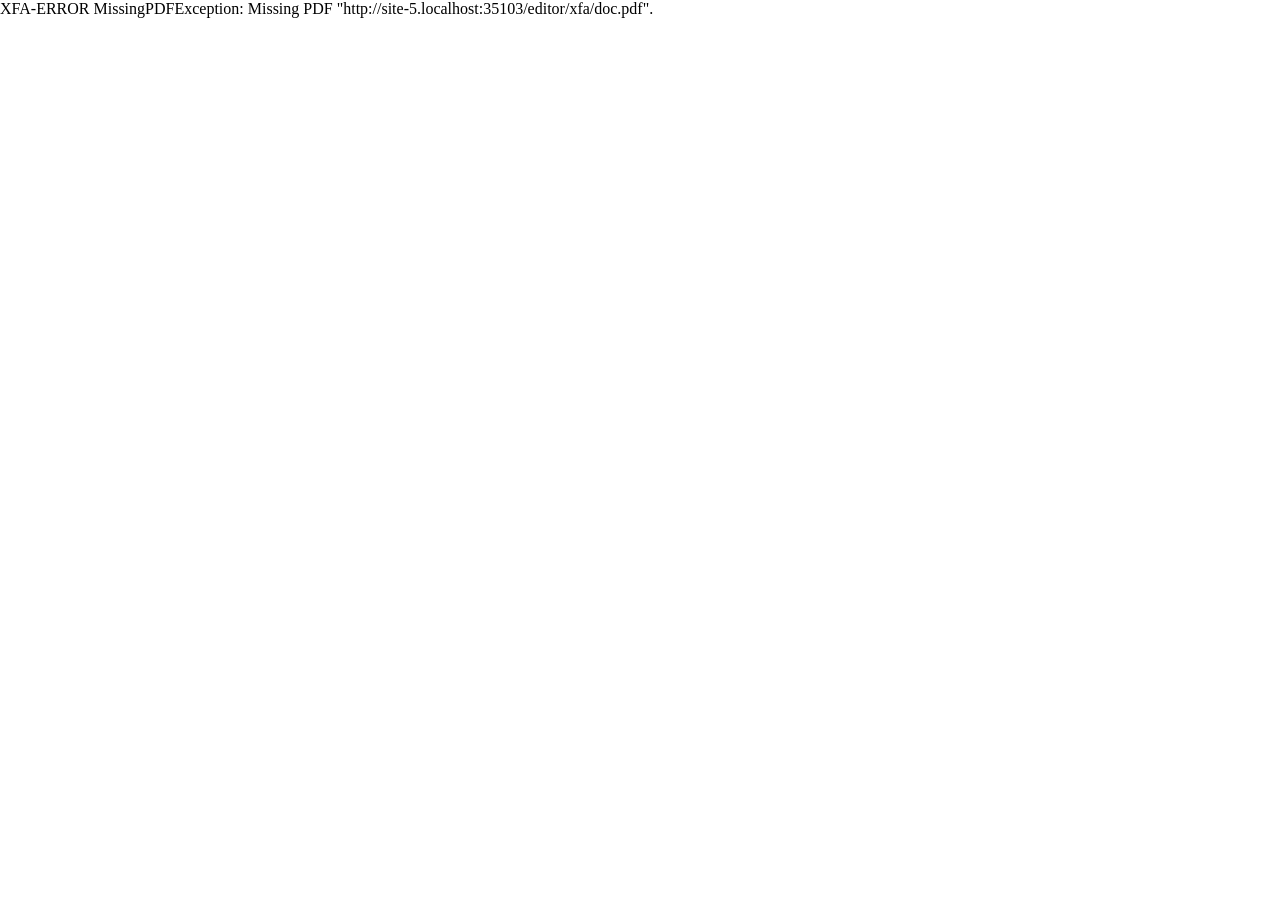
==== commit acd243f5: "Declarațiile ANAF (XFA dinamic) se văd ca în Adobe: 0.18.0 Comparat pagină cu pagină cu Adobe Acroba" ====
--- a/editor/xfa/xfa.html
+++ b/editor/xfa/xfa.html
@@ -7,10 +7,25 @@
 <style>
   /* Formularele XFA dinamice (ANAF): pdf.js le desenează ca HTML, iar Edge le tipărește în PDF, o pagină pe foaie. */
   html, body { margin: 0; padding: 0; background: #fff; }
-  .xfaPrintedPage { position: relative; overflow: hidden; margin: 0; break-after: page; page-break-after: always; }
+  .xfaPrintedPage { position: relative; overflow: hidden; contain: strict; margin: 0; break-after: page; page-break-after: always; }
   .xfaPrintedPage:last-child { break-after: auto; page-break-after: auto; }
   .xfaPrintedPage > .xfaLayer { position: absolute; left: 0; top: 0; transform-origin: 0 0; }
   button, input, select, textarea { -webkit-print-color-adjust: exact; print-color-adjust: exact; }
+  /* Ca în Adobe: câmpurile obligatorii au contur roșu și când nu sunt <input> (căsuțele CIF, bifele, grupurile). */
+  /* Un singur chenar roșu, de 2pt, ca la Adobe: acoperă doar linia de 0,5pt a câmpului (la Nume/Prenume/Funcție e gri
+     în șablon) și se întinde spre exterior, ca să nu treacă peste text. */
+  .xfaLayer *:required, .xfaLayer .fxRequired { outline: 2px solid rgb(243, 80, 89); outline-offset: -0.5px; }
+  /* nuanțele din Adobe: roșu-corai la câmpuri, roșu pur la cadrul unui grup de bife obligatoriu */
+  .xfaLayer .xfaExclgroup.fxRequired { outline-color: red; }
+  /* Fundalul câmpurilor completabile, ca pe ecranul Adobe (culoarea lui de evidențiere); cele doar-citire (Nr. crt,
+     totaluri, sume calculate) și caseta de semnătură rămân albe, ca acolo. */
+  .xfaLayer .xfaField:not(.xfaReadOnly):not(.xfaDisabled):not(.xfaNonInteractive)
+    :is(.xfaTextfield, .xfaSelect, .fxCheck):not(.fxSignature) {
+    background-color: rgb(222, 229, 255) !important; -webkit-print-color-adjust: exact; print-color-adjust: exact;
+  }
+  .xfaLayer .fxCheck, .xfaLayer .fxComb { -webkit-print-color-adjust: exact; print-color-adjust: exact; }
+  /* Textul de lângă o bifă are lățimea rezervată în șablon (pdf.js îl lăsa să crească peste căsuță și butoane). */
+  .xfaLayer .xfaCaptionForCheckButton[style*="width"] { flex: 0 0 auto; }
 </style>
 <style id="pageSize"></style>
 </head>
@@ -19,10 +34,27 @@
 <img src="hold.gif" alt="" width="1" height="1" style="position:absolute;left:-10px;top:-10px">
 <script type="module">
 import * as pdfjsLib from './pdf.min.mjs'
-pdfjsLib.GlobalWorkerOptions.workerSrc = './pdf.worker.min.mjs'
+pdfjsLib.GlobalWorkerOptions.workerSrc = './pdf.worker.mjs'
 const host = document.getElementById('pages')
+const ZOOM = 4
+
+// Fonturile Adobe de pe calculator (Myriad Pro, Minion Pro), dacă există: înlocuiesc fontul pus de pdf.js în locul lor.
+async function adobeFonts () {
+  const families = new Set()
+  try {
+    const list = await (await fetch('fonts.json')).json()
+    await Promise.all(list.map(async f => {
+      const face = new FontFace(`Fx ${f.family}`, `url(font/${encodeURIComponent(f.file)})`, { weight: f.weight, style: f.style })
+      document.fonts.add(await face.load())
+      families.add(f.family)
+    }))
+  } catch (e) {}
+  return families
+}
+
 try {
-  const doc = await pdfjsLib.getDocument({ url: 'doc.pdf', enableXfa: true }).promise
+  const families = await adobeFonts()
+  const doc = await pdfjsLib.getDocument({ url: 'doc.pdf', enableXfa: true, standardFontDataUrl: './standard_fonts/' }).promise
   if (!(await doc.allXfaHtml)) throw new Error('fără XFA')
   const scale = 96 / 72 // un punct PDF = 1/72 in; un pixel CSS la tipar = 1/96 in
   for (let n = 1; n <= doc.numPages; n++) {
@@ -39,8 +71,21 @@
     host.append(sheet)
     const xfaHtml = await page.getXfa()
     if (xfaHtml) {
-      pdfjsLib.XfaLayer.render({ viewport: viewport.clone({ dontFlip: true }), div, xfaHtml, intent: 'print',
+      const vp = viewport.clone({ dontFlip: true })
+      pdfjsLib.XfaLayer.render({ viewport: vp, div, xfaHtml, intent: 'print',
         annotationStorage: doc.annotationStorage, linkService: { addLinkAttributes() {} } })
+      // pdf.js așază formularul în puncte (1px = 1pt) și Chrome rotunjește orice chenar sub 1px la 1px: liniile de 0,5pt
+      // din declarații ieșeau de 1pt, duble față de Adobe. Desenat de ZOOM ori mai mare și readus la scară, nu se mai
+      // rotunjește nimic.
+      div.firstElementChild.style.zoom = ZOOM
+      div.style.transform = `matrix(${vp.scale / ZOOM},0,0,${vp.scale / ZOOM},0,0)`
+    }
+  }
+  // pdf.js scrie fontul lipsă ca „Myriad Pro-PdfJS-XFA” (un înlocuitor); cu fontul Adobe local îl punem pe el întâi.
+  if (families.size) {
+    for (const el of host.querySelectorAll('[style*="PdfJS-XFA"]')) {
+      el.style.fontFamily = el.style.fontFamily.replace(/"([^"]+)-PdfJS-XFA"/g,
+        (m, name) => families.has(name) ? `"Fx ${name}", ${m}` : m)
     }
   }
   // Fonturile din formular, încărcate explicit: document.fonts.ready ar aștepta „load”, pe care îl ținem noi pe loc.
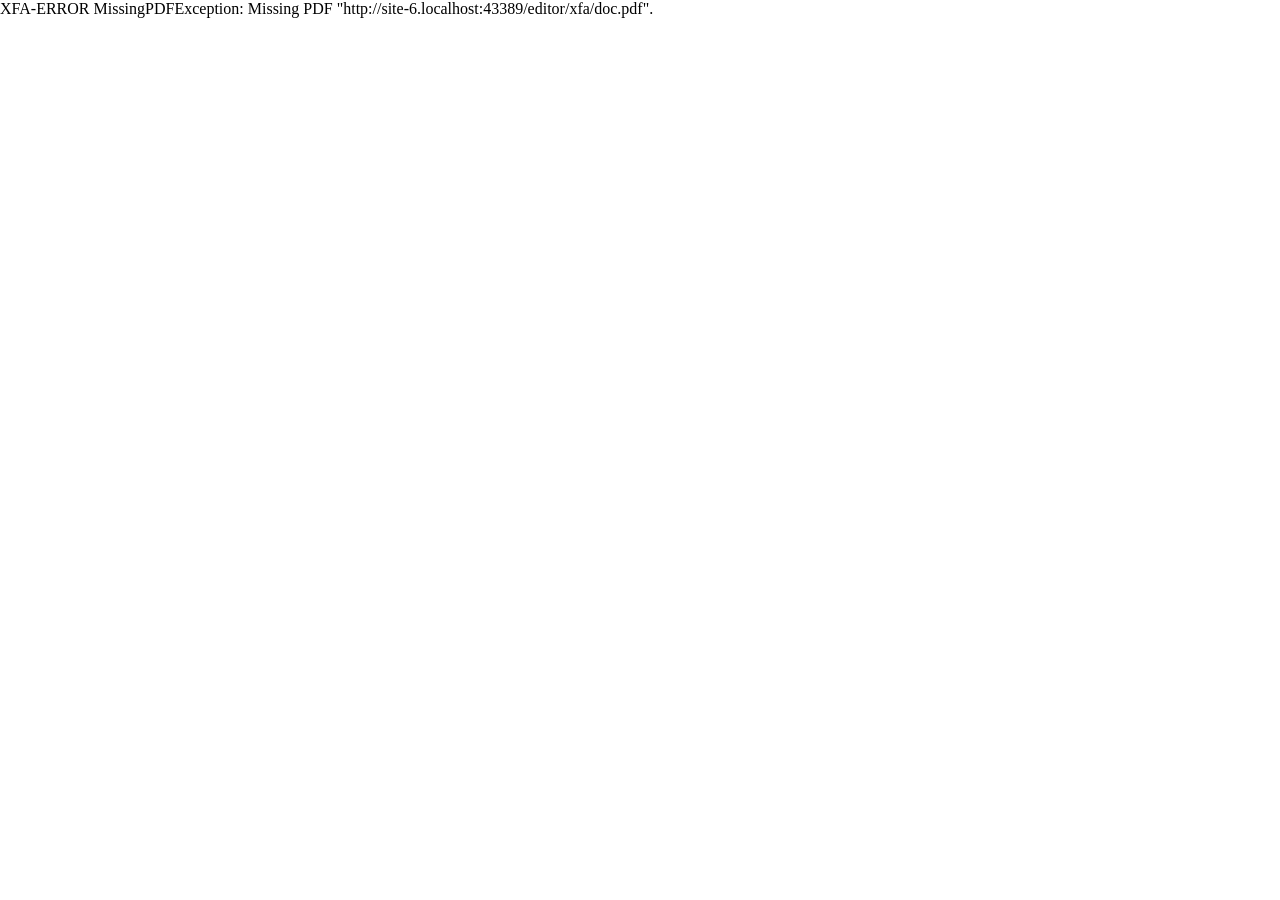
==== commit a03181ac: "Semnătura vizibilă pe declarațiile ANAF (XFA dinamic) se vede ca în Acrobat: 0.18.1 Un D300 semnat v" ====
--- a/editor/xfa/xfa.html
+++ b/editor/xfa/xfa.html
@@ -90,6 +90,18 @@
   }
   // Fonturile din formular, încărcate explicit: document.fonts.ready ar aștepta „load”, pe care îl ținem noi pe loc.
   await Promise.all([...document.fonts].map(f => f.load().catch(() => {})))
+  // Casetele de semnătură ale formularului (în puncte, față de colțul de sus al paginii): PDF Sign pune în ele
+  // aspectul semnăturilor vizibile din fișier, cum face Acrobat (pdf.js nu desenează semnăturile AcroForm peste XFA).
+  const sigs = []
+  host.querySelectorAll('.xfaPrintedPage').forEach((sheet, i) => {
+    const top = sheet.getBoundingClientRect()
+    for (const el of sheet.querySelectorAll('.fxSignature')) {
+      const r = el.getBoundingClientRect()
+      sigs.push({ page: i, x0: (r.left - top.left) / scale, y0: (r.top - top.top) / scale,
+                  x1: (r.right - top.left) / scale, y1: (r.bottom - top.top) / scale })
+    }
+  })
+  await fetch('sigs', { method: 'POST', body: JSON.stringify(sigs) }).catch(() => {})
   document.title = `xfa-ok ${doc.numPages}`
 } catch (e) {
   document.title = 'xfa-error'
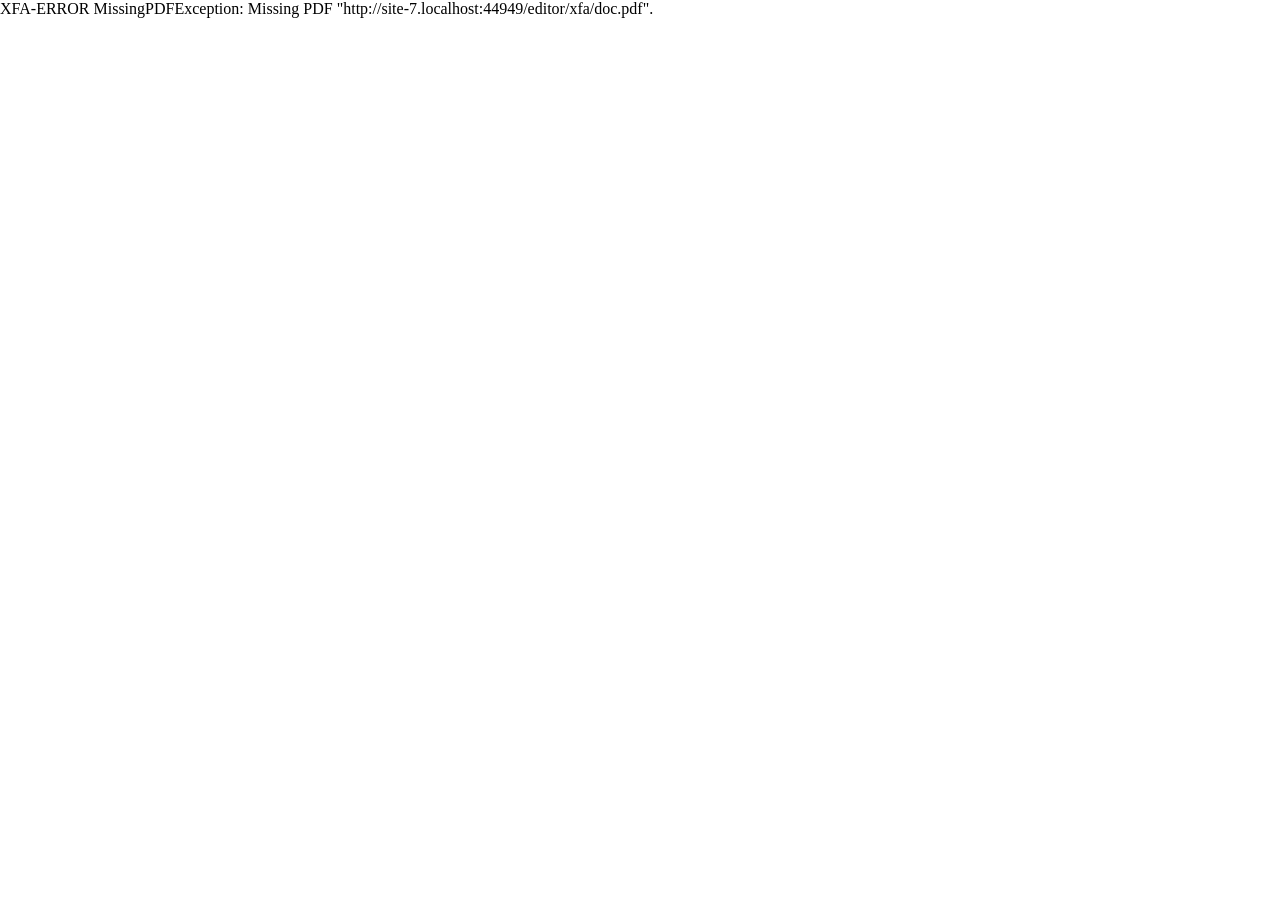
==== commit dc86fe21: "Semnătura vizibilă în caseta „Semnătura” a formularelor XFA dinamice, ca în Acrobat: 0.19.0 Declaraț" ====
--- a/editor/xfa/xfa.html
+++ b/editor/xfa/xfa.html
@@ -98,7 +98,7 @@
     for (const el of sheet.querySelectorAll('.fxSignature')) {
       const r = el.getBoundingClientRect()
       sigs.push({ page: i, x0: (r.left - top.left) / scale, y0: (r.top - top.top) / scale,
-                  x1: (r.right - top.left) / scale, y1: (r.bottom - top.top) / scale })
+                  x1: (r.right - top.left) / scale, y1: (r.bottom - top.top) / scale, pageHeight: top.height / scale })
     }
   })
   await fetch('sigs', { method: 'POST', body: JSON.stringify(sigs) }).catch(() => {})
